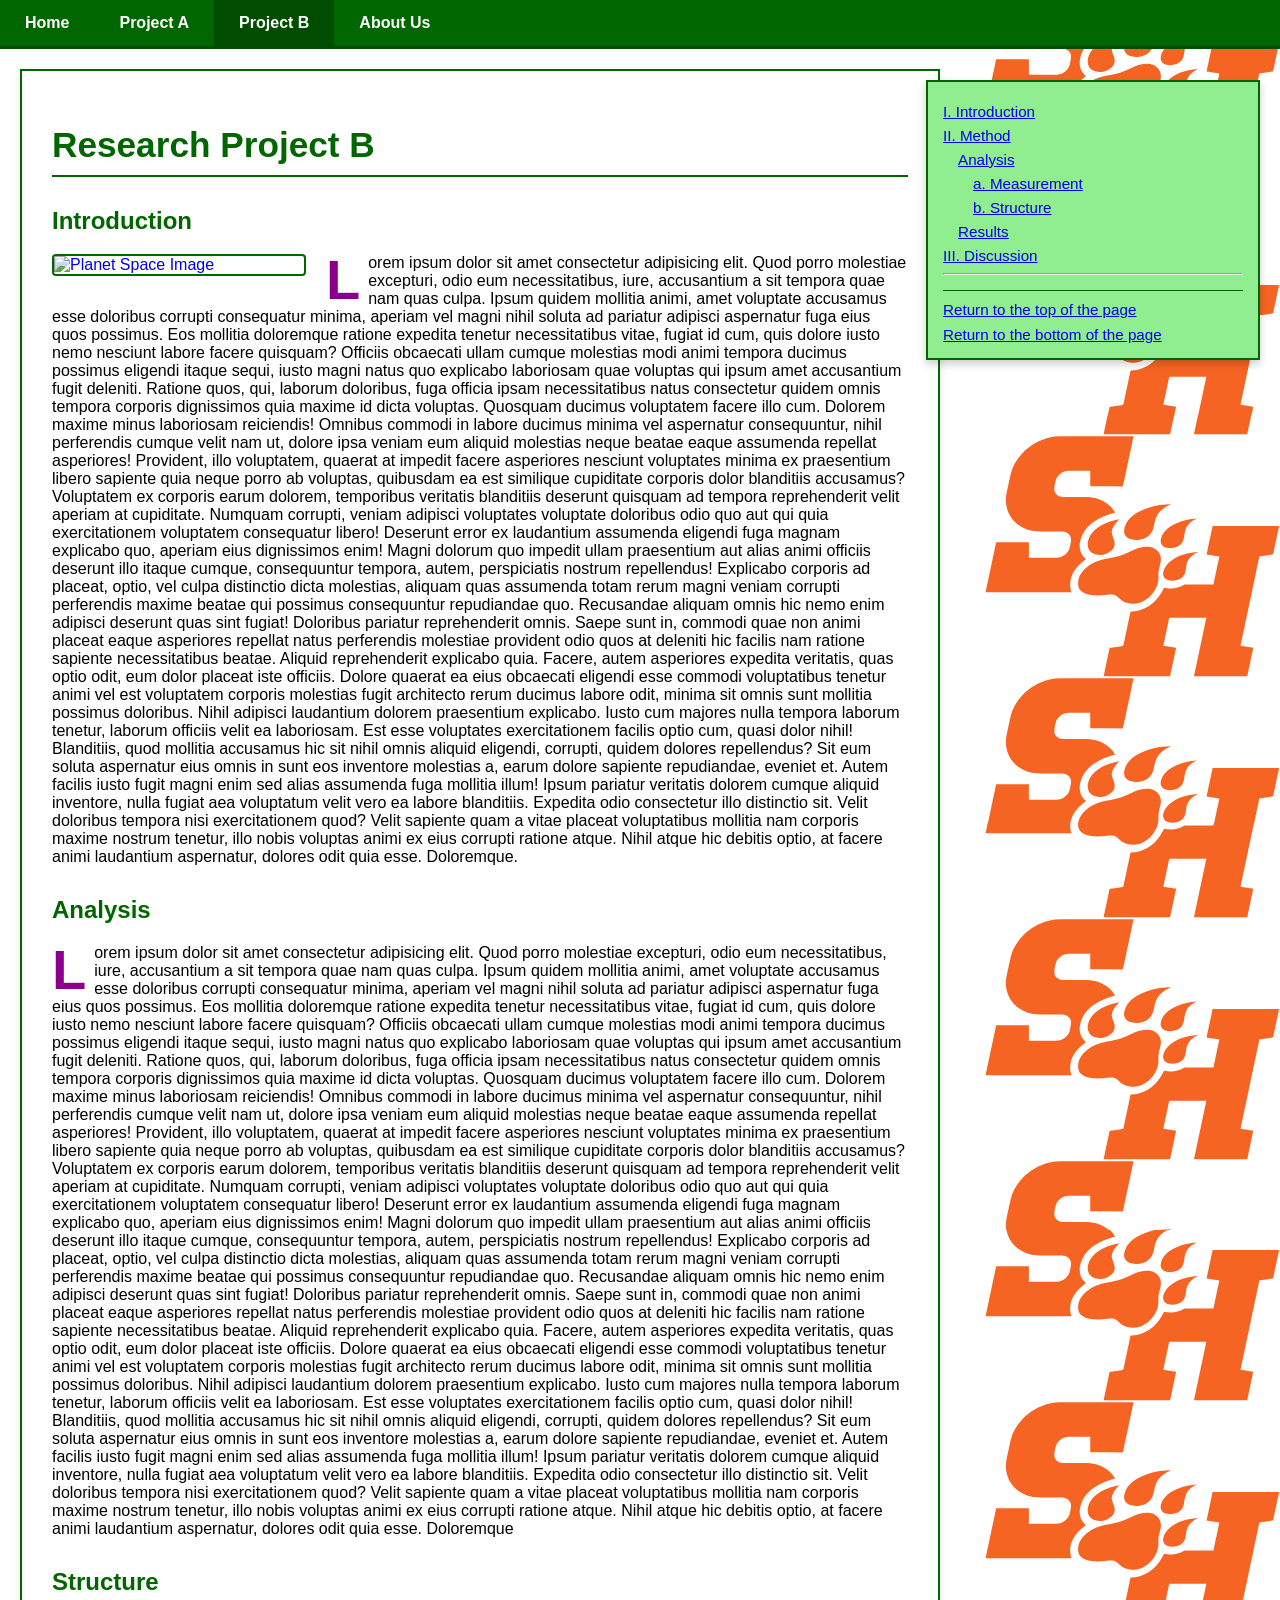
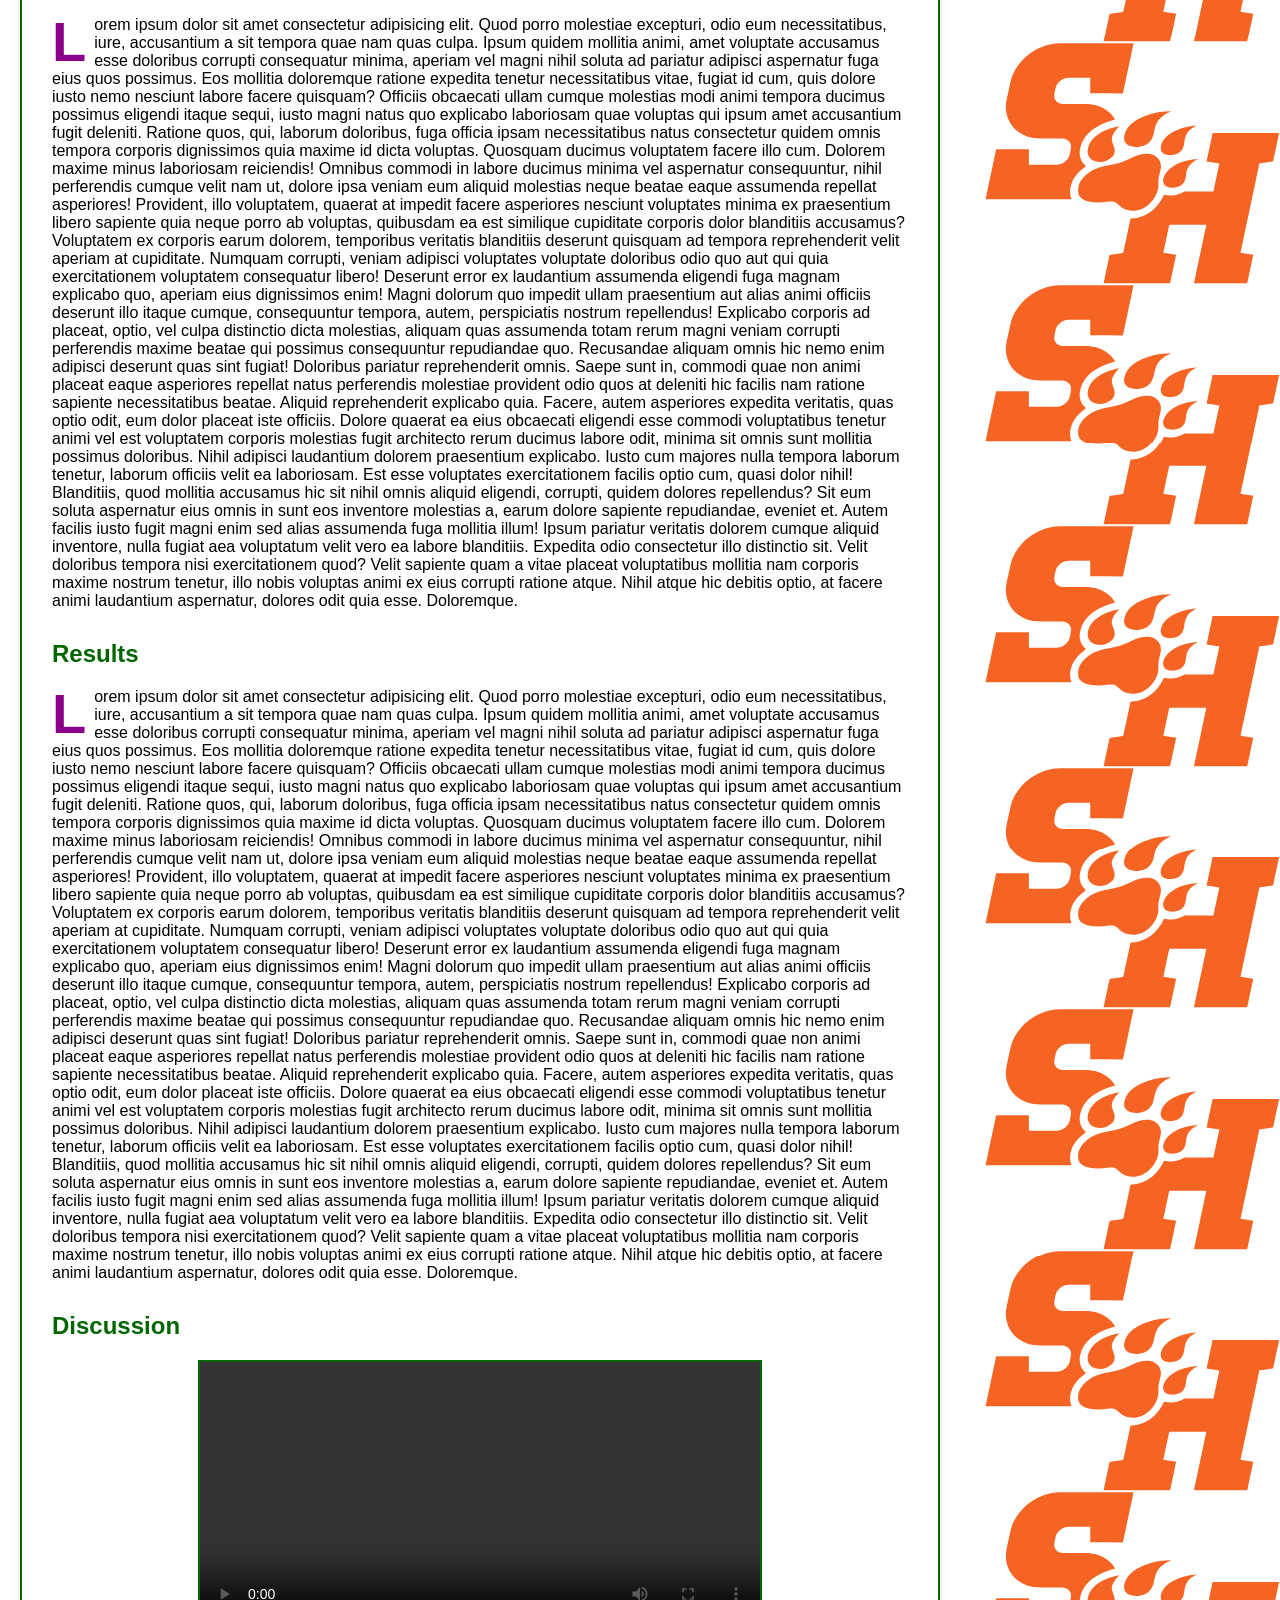
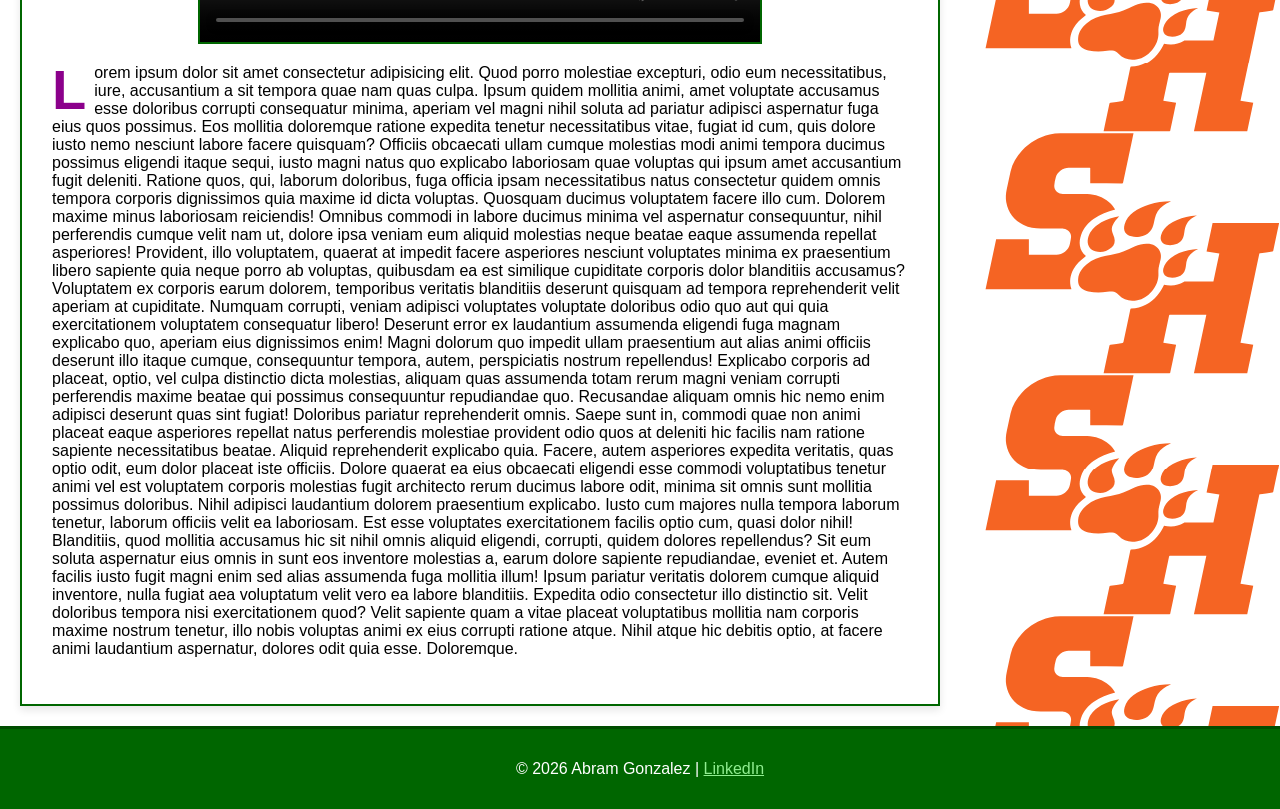
==== exam.html @ c3108329 "dw" ====
<!DOCTYPE html>
<html lang="en">
<head>
    <meta charset="UTF-8">
    <meta name="viewport" content="width=device-width, initial-scale=1.0">
    <meta name="description" content="MGIS 3320 Coding Exam - Research Project B webpage showcasing advanced HTML and CSS layout techniques.">
    <meta name="keywords" content="MGIS3320, Coding Exam, HTML, CSS, Research Project B">
    <title>Research Project B - Exam</title>
    <link rel="stylesheet" href="styles/exam.css">
</head>
<body id="top">
    <nav>
        <ul>
            <li><a href="index.html">Home</a></li>
            <li><a href="project.html">Project A</a></li>
            <li><a href="exam.html" class="active">Project B</a></li>
            <li><a href="#">About Us</a></li>
        </ul>
    </nav>
    <aside class="sidebar">
        <ul>
            <li><a href="#intro">I. Introduction</a></li>
            <li><a href="#method">II. Method</a>
                <ul>
                    <li><a href="#analysis">Analysis</a>
                        <ul>
                            <li><a href="#measurement">a. Measurement</a></li>
                            <li><a href="#structure">b. Structure</a></li>
                        </ul>
                    </li>
                    <li><a href="#results">Results</a></li>
                </ul>
            </li>
            <li><a href="#discussion">III. Discussion</a></li>
        </ul>
        <hr>
        <div class="sidebar-nav-links">
            <a href="#top">Return to the top of the page</a>
            <a href="#bottom">Return to the bottom of the page</a>
        </div>
    </aside>
    <main>
        <h1>Research Project B</h1>
        <section id="intro">
            <h2>Introduction</h2>
            <p>
                <a href="https://www.nasa.gov" target="_blank">
                    <img src="https://images.unsplash.com/photo-1506703719100-a0f3a48c0f86?w=300" alt="Planet Space Image" class="wrap-image">
                </a>
                <span class="drop-cap">L</span>orem ipsum dolor sit amet consectetur adipisicing elit. Quod porro molestiae excepturi, odio eum necessitatibus, iure, accusantium a sit tempora quae nam quas culpa. Ipsum quidem mollitia animi, amet voluptate accusamus esse doloribus corrupti consequatur minima, aperiam vel magni nihil soluta ad pariatur adipisci aspernatur fuga eius quos possimus. Eos mollitia doloremque ratione expedita tenetur necessitatibus vitae, fugiat id cum, quis dolore iusto nemo nesciunt labore facere quisquam? Officiis obcaecati ullam cumque molestias modi animi tempora ducimus possimus eligendi itaque sequi, iusto magni natus quo explicabo laboriosam quae voluptas qui ipsum amet accusantium fugit deleniti. Ratione quos, qui, laborum doloribus, fuga officia ipsam necessitatibus natus consectetur quidem omnis tempora corporis dignissimos quia maxime id dicta voluptas. Quosquam ducimus voluptatem facere illo cum. Dolorem maxime minus laboriosam reiciendis! Omnibus commodi in labore ducimus minima vel aspernatur consequuntur, nihil perferendis cumque velit nam ut, dolore ipsa veniam eum aliquid molestias neque beatae eaque assumenda repellat asperiores! Provident, illo voluptatem, quaerat at impedit facere asperiores nesciunt voluptates minima ex praesentium libero sapiente quia neque porro ab voluptas, quibusdam ea est similique cupiditate corporis dolor blanditiis accusamus? Voluptatem ex corporis earum dolorem, temporibus veritatis blanditiis deserunt quisquam ad tempora reprehenderit velit aperiam at cupiditate. Numquam corrupti, veniam adipisci voluptates voluptate doloribus odio quo aut qui quia exercitationem voluptatem consequatur libero! Deserunt error ex laudantium assumenda eligendi fuga magnam explicabo quo, aperiam eius dignissimos enim! Magni dolorum quo impedit ullam praesentium aut alias animi officiis deserunt illo itaque cumque, consequuntur tempora, autem, perspiciatis nostrum repellendus! Explicabo corporis ad placeat, optio, vel culpa distinctio dicta molestias, aliquam quas assumenda totam rerum magni veniam corrupti perferendis maxime beatae qui possimus consequuntur repudiandae quo. Recusandae aliquam omnis hic nemo enim adipisci deserunt quas sint fugiat! Doloribus pariatur reprehenderit omnis. Saepe sunt in, commodi quae non animi placeat eaque asperiores repellat natus perferendis molestiae provident odio quos at deleniti hic facilis nam ratione sapiente necessitatibus beatae. Aliquid reprehenderit explicabo quia. Facere, autem asperiores expedita veritatis, quas optio odit, eum dolor placeat iste officiis. Dolore quaerat ea eius obcaecati eligendi esse commodi voluptatibus tenetur animi vel est voluptatem corporis molestias fugit architecto rerum ducimus labore odit, minima sit omnis sunt mollitia possimus doloribus. Nihil adipisci laudantium dolorem praesentium explicabo. Iusto cum majores nulla tempora laborum tenetur, laborum officiis velit ea laboriosam. Est esse voluptates exercitationem facilis optio cum, quasi dolor nihil! Blanditiis, quod mollitia accusamus hic sit nihil omnis aliquid eligendi, corrupti, quidem dolores repellendus? Sit eum soluta aspernatur eius omnis in sunt eos inventore molestias a, earum dolore sapiente repudiandae, eveniet et. Autem facilis iusto fugit magni enim sed alias assumenda fuga mollitia illum! Ipsum pariatur veritatis dolorem cumque aliquid inventore, nulla fugiat aea voluptatum velit vero ea labore blanditiis. Expedita odio consectetur illo distinctio sit. Velit doloribus tempora nisi exercitationem quod? Velit sapiente quam a vitae placeat voluptatibus mollitia nam corporis maxime nostrum tenetur, illo nobis voluptas animi ex eius corrupti ratione atque. Nihil atque hic debitis optio, at facere animi laudantium aspernatur, dolores odit quia esse. Doloremque.
            </p>
        </section> 
       <section id="analysis">
            <h2>Analysis</h2>
            <p> <span class="drop-cap">L</span>orem ipsum dolor sit amet consectetur adipisicing elit. Quod porro molestiae excepturi, odio eum necessitatibus, iure, accusantium a sit tempora quae nam quas culpa. Ipsum quidem mollitia animi, amet voluptate accusamus esse doloribus corrupti consequatur minima, aperiam vel magni nihil soluta ad pariatur adipisci aspernatur fuga eius quos possimus. Eos mollitia doloremque ratione expedita tenetur necessitatibus vitae, fugiat id cum, quis dolore iusto nemo nesciunt labore facere quisquam? Officiis obcaecati ullam cumque molestias modi animi tempora ducimus possimus eligendi itaque sequi, iusto magni natus quo explicabo laboriosam quae voluptas qui ipsum amet accusantium fugit deleniti. Ratione quos, qui, laborum doloribus, fuga officia ipsam necessitatibus natus consectetur quidem omnis tempora corporis dignissimos quia maxime id dicta voluptas. Quosquam ducimus voluptatem facere illo cum. Dolorem maxime minus laboriosam reiciendis! Omnibus commodi in labore ducimus minima vel aspernatur consequuntur, nihil perferendis cumque velit nam ut, dolore ipsa veniam eum aliquid molestias neque beatae eaque assumenda repellat asperiores! Provident, illo voluptatem, quaerat at impedit facere asperiores nesciunt voluptates minima ex praesentium libero sapiente quia neque porro ab voluptas, quibusdam ea est similique cupiditate corporis dolor blanditiis accusamus? Voluptatem ex corporis earum dolorem, temporibus veritatis blanditiis deserunt quisquam ad tempora reprehenderit velit aperiam at cupiditate. Numquam corrupti, veniam adipisci voluptates voluptate doloribus odio quo aut qui quia exercitationem voluptatem consequatur libero! Deserunt error ex laudantium assumenda eligendi fuga magnam explicabo quo, aperiam eius dignissimos enim! Magni dolorum quo impedit ullam praesentium aut alias animi officiis deserunt illo itaque cumque, consequuntur tempora, autem, perspiciatis nostrum repellendus! Explicabo corporis ad placeat, optio, vel culpa distinctio dicta molestias, aliquam quas assumenda totam rerum magni veniam corrupti perferendis maxime beatae qui possimus consequuntur repudiandae quo. Recusandae aliquam omnis hic nemo enim adipisci deserunt quas sint fugiat! Doloribus pariatur reprehenderit omnis. Saepe sunt in, commodi quae non animi placeat eaque asperiores repellat natus perferendis molestiae provident odio quos at deleniti hic facilis nam ratione sapiente necessitatibus beatae. Aliquid reprehenderit explicabo quia. Facere, autem asperiores expedita veritatis, quas optio odit, eum dolor placeat iste officiis. Dolore quaerat ea eius obcaecati eligendi esse commodi voluptatibus tenetur animi vel est voluptatem corporis molestias fugit architecto rerum ducimus labore odit, minima sit omnis sunt mollitia possimus doloribus. Nihil adipisci laudantium dolorem praesentium explicabo. Iusto cum majores nulla tempora laborum tenetur, laborum officiis velit ea laboriosam. Est esse voluptates exercitationem facilis optio cum, quasi dolor nihil! Blanditiis, quod mollitia accusamus hic sit nihil omnis aliquid eligendi, corrupti, quidem dolores repellendus? Sit eum soluta aspernatur eius omnis in sunt eos inventore molestias a, earum dolore sapiente repudiandae, eveniet et. Autem facilis iusto fugit magni enim sed alias assumenda fuga mollitia illum! Ipsum pariatur veritatis dolorem cumque aliquid inventore, nulla fugiat aea voluptatum velit vero ea labore blanditiis. Expedita odio consectetur illo distinctio sit. Velit doloribus tempora nisi exercitationem quod? Velit sapiente quam a vitae placeat voluptatibus mollitia nam corporis maxime nostrum tenetur, illo nobis voluptas animi ex eius corrupti ratione atque. Nihil atque hic debitis optio, at facere animi laudantium aspernatur, dolores odit quia esse. Doloremque
                 </p>
        </section>

        <section id="structural">
            <h2>Structure</h2>
            <p><span class="drop-cap">L</span>orem ipsum dolor sit amet consectetur adipisicing elit. Quod porro molestiae excepturi, odio eum necessitatibus, iure, accusantium a sit tempora quae nam quas culpa. Ipsum quidem mollitia animi, amet voluptate accusamus esse doloribus corrupti consequatur minima, aperiam vel magni nihil soluta ad pariatur adipisci aspernatur fuga eius quos possimus. Eos mollitia doloremque ratione expedita tenetur necessitatibus vitae, fugiat id cum, quis dolore iusto nemo nesciunt labore facere quisquam? Officiis obcaecati ullam cumque molestias modi animi tempora ducimus possimus eligendi itaque sequi, iusto magni natus quo explicabo laboriosam quae voluptas qui ipsum amet accusantium fugit deleniti. Ratione quos, qui, laborum doloribus, fuga officia ipsam necessitatibus natus consectetur quidem omnis tempora corporis dignissimos quia maxime id dicta voluptas. Quosquam ducimus voluptatem facere illo cum. Dolorem maxime minus laboriosam reiciendis! Omnibus commodi in labore ducimus minima vel aspernatur consequuntur, nihil perferendis cumque velit nam ut, dolore ipsa veniam eum aliquid molestias neque beatae eaque assumenda repellat asperiores! Provident, illo voluptatem, quaerat at impedit facere asperiores nesciunt voluptates minima ex praesentium libero sapiente quia neque porro ab voluptas, quibusdam ea est similique cupiditate corporis dolor blanditiis accusamus? Voluptatem ex corporis earum dolorem, temporibus veritatis blanditiis deserunt quisquam ad tempora reprehenderit velit aperiam at cupiditate. Numquam corrupti, veniam adipisci voluptates voluptate doloribus odio quo aut qui quia exercitationem voluptatem consequatur libero! Deserunt error ex laudantium assumenda eligendi fuga magnam explicabo quo, aperiam eius dignissimos enim! Magni dolorum quo impedit ullam praesentium aut alias animi officiis deserunt illo itaque cumque, consequuntur tempora, autem, perspiciatis nostrum repellendus! Explicabo corporis ad placeat, optio, vel culpa distinctio dicta molestias, aliquam quas assumenda totam rerum magni veniam corrupti perferendis maxime beatae qui possimus consequuntur repudiandae quo. Recusandae aliquam omnis hic nemo enim adipisci deserunt quas sint fugiat! Doloribus pariatur reprehenderit omnis. Saepe sunt in, commodi quae non animi placeat eaque asperiores repellat natus perferendis molestiae provident odio quos at deleniti hic facilis nam ratione sapiente necessitatibus beatae. Aliquid reprehenderit explicabo quia. Facere, autem asperiores expedita veritatis, quas optio odit, eum dolor placeat iste officiis. Dolore quaerat ea eius obcaecati eligendi esse commodi voluptatibus tenetur animi vel est voluptatem corporis molestias fugit architecto rerum ducimus labore odit, minima sit omnis sunt mollitia possimus doloribus. Nihil adipisci laudantium dolorem praesentium explicabo. Iusto cum majores nulla tempora laborum tenetur, laborum officiis velit ea laboriosam. Est esse voluptates exercitationem facilis optio cum, quasi dolor nihil! Blanditiis, quod mollitia accusamus hic sit nihil omnis aliquid eligendi, corrupti, quidem dolores repellendus? Sit eum soluta aspernatur eius omnis in sunt eos inventore molestias a, earum dolore sapiente repudiandae, eveniet et. Autem facilis iusto fugit magni enim sed alias assumenda fuga mollitia illum! Ipsum pariatur veritatis dolorem cumque aliquid inventore, nulla fugiat aea voluptatum velit vero ea labore blanditiis. Expedita odio consectetur illo distinctio sit. Velit doloribus tempora nisi exercitationem quod? Velit sapiente quam a vitae placeat voluptatibus mollitia nam corporis maxime nostrum tenetur, illo nobis voluptas animi ex eius corrupti ratione atque. Nihil atque hic debitis optio, at facere animi laudantium aspernatur, dolores odit quia esse. Doloremque.
            </p>
        </section>

        <section id="results">
            <h2>Results</h2>
            <p>
            <span class="drop-cap">L</span>orem ipsum dolor sit amet consectetur adipisicing elit. Quod porro molestiae excepturi, odio eum necessitatibus, iure, accusantium a sit tempora quae nam quas culpa. Ipsum quidem mollitia animi, amet voluptate accusamus esse doloribus corrupti consequatur minima, aperiam vel magni nihil soluta ad pariatur adipisci aspernatur fuga eius quos possimus. Eos mollitia doloremque ratione expedita tenetur necessitatibus vitae, fugiat id cum, quis dolore iusto nemo nesciunt labore facere quisquam? Officiis obcaecati ullam cumque molestias modi animi tempora ducimus possimus eligendi itaque sequi, iusto magni natus quo explicabo laboriosam quae voluptas qui ipsum amet accusantium fugit deleniti. Ratione quos, qui, laborum doloribus, fuga officia ipsam necessitatibus natus consectetur quidem omnis tempora corporis dignissimos quia maxime id dicta voluptas. Quosquam ducimus voluptatem facere illo cum. Dolorem maxime minus laboriosam reiciendis! Omnibus commodi in labore ducimus minima vel aspernatur consequuntur, nihil perferendis cumque velit nam ut, dolore ipsa veniam eum aliquid molestias neque beatae eaque assumenda repellat asperiores! Provident, illo voluptatem, quaerat at impedit facere asperiores nesciunt voluptates minima ex praesentium libero sapiente quia neque porro ab voluptas, quibusdam ea est similique cupiditate corporis dolor blanditiis accusamus? Voluptatem ex corporis earum dolorem, temporibus veritatis blanditiis deserunt quisquam ad tempora reprehenderit velit aperiam at cupiditate. Numquam corrupti, veniam adipisci voluptates voluptate doloribus odio quo aut qui quia exercitationem voluptatem consequatur libero! Deserunt error ex laudantium assumenda eligendi fuga magnam explicabo quo, aperiam eius dignissimos enim! Magni dolorum quo impedit ullam praesentium aut alias animi officiis deserunt illo itaque cumque, consequuntur tempora, autem, perspiciatis nostrum repellendus! Explicabo corporis ad placeat, optio, vel culpa distinctio dicta molestias, aliquam quas assumenda totam rerum magni veniam corrupti perferendis maxime beatae qui possimus consequuntur repudiandae quo. Recusandae aliquam omnis hic nemo enim adipisci deserunt quas sint fugiat! Doloribus pariatur reprehenderit omnis. Saepe sunt in, commodi quae non animi placeat eaque asperiores repellat natus perferendis molestiae provident odio quos at deleniti hic facilis nam ratione sapiente necessitatibus beatae. Aliquid reprehenderit explicabo quia. Facere, autem asperiores expedita veritatis, quas optio odit, eum dolor placeat iste officiis. Dolore quaerat ea eius obcaecati eligendi esse commodi voluptatibus tenetur animi vel est voluptatem corporis molestias fugit architecto rerum ducimus labore odit, minima sit omnis sunt mollitia possimus doloribus. Nihil adipisci laudantium dolorem praesentium explicabo. Iusto cum majores nulla tempora laborum tenetur, laborum officiis velit ea laboriosam. Est esse voluptates exercitationem facilis optio cum, quasi dolor nihil! Blanditiis, quod mollitia accusamus hic sit nihil omnis aliquid eligendi, corrupti, quidem dolores repellendus? Sit eum soluta aspernatur eius omnis in sunt eos inventore molestias a, earum dolore sapiente repudiandae, eveniet et. Autem facilis iusto fugit magni enim sed alias assumenda fuga mollitia illum! Ipsum pariatur veritatis dolorem cumque aliquid inventore, nulla fugiat aea voluptatum velit vero ea labore blanditiis. Expedita odio consectetur illo distinctio sit. Velit doloribus tempora nisi exercitationem quod? Velit sapiente quam a vitae placeat voluptatibus mollitia nam corporis maxime nostrum tenetur, illo nobis voluptas animi ex eius corrupti ratione atque. Nihil atque hic debitis optio, at facere animi laudantium aspernatur, dolores odit quia esse. Doloremque.
            </p>

        </section>
        <section id="discussion">
            <h2>Discussion</h2>
            <div class="video-container">
                <video controls width="560">
                    <source src="https://www.w3schools.com/html/mov_bbb.mp4" type="video/mp4">
                    Your browser does not support the video tag.
                </video>
            </div>
            <p>
            <span class="drop-cap">L</span>orem ipsum dolor sit amet consectetur adipisicing elit. Quod porro molestiae excepturi, odio eum necessitatibus, iure, accusantium a sit tempora quae nam quas culpa. Ipsum quidem mollitia animi, amet voluptate accusamus esse doloribus corrupti consequatur minima, aperiam vel magni nihil soluta ad pariatur adipisci aspernatur fuga eius quos possimus. Eos mollitia doloremque ratione expedita tenetur necessitatibus vitae, fugiat id cum, quis dolore iusto nemo nesciunt labore facere quisquam? Officiis obcaecati ullam cumque molestias modi animi tempora ducimus possimus eligendi itaque sequi, iusto magni natus quo explicabo laboriosam quae voluptas qui ipsum amet accusantium fugit deleniti. Ratione quos, qui, laborum doloribus, fuga officia ipsam necessitatibus natus consectetur quidem omnis tempora corporis dignissimos quia maxime id dicta voluptas. Quosquam ducimus voluptatem facere illo cum. Dolorem maxime minus laboriosam reiciendis! Omnibus commodi in labore ducimus minima vel aspernatur consequuntur, nihil perferendis cumque velit nam ut, dolore ipsa veniam eum aliquid molestias neque beatae eaque assumenda repellat asperiores! Provident, illo voluptatem, quaerat at impedit facere asperiores nesciunt voluptates minima ex praesentium libero sapiente quia neque porro ab voluptas, quibusdam ea est similique cupiditate corporis dolor blanditiis accusamus? Voluptatem ex corporis earum dolorem, temporibus veritatis blanditiis deserunt quisquam ad tempora reprehenderit velit aperiam at cupiditate. Numquam corrupti, veniam adipisci voluptates voluptate doloribus odio quo aut qui quia exercitationem voluptatem consequatur libero! Deserunt error ex laudantium assumenda eligendi fuga magnam explicabo quo, aperiam eius dignissimos enim! Magni dolorum quo impedit ullam praesentium aut alias animi officiis deserunt illo itaque cumque, consequuntur tempora, autem, perspiciatis nostrum repellendus! Explicabo corporis ad placeat, optio, vel culpa distinctio dicta molestias, aliquam quas assumenda totam rerum magni veniam corrupti perferendis maxime beatae qui possimus consequuntur repudiandae quo. Recusandae aliquam omnis hic nemo enim adipisci deserunt quas sint fugiat! Doloribus pariatur reprehenderit omnis. Saepe sunt in, commodi quae non animi placeat eaque asperiores repellat natus perferendis molestiae provident odio quos at deleniti hic facilis nam ratione sapiente necessitatibus beatae. Aliquid reprehenderit explicabo quia. Facere, autem asperiores expedita veritatis, quas optio odit, eum dolor placeat iste officiis. Dolore quaerat ea eius obcaecati eligendi esse commodi voluptatibus tenetur animi vel est voluptatem corporis molestias fugit architecto rerum ducimus labore odit, minima sit omnis sunt mollitia possimus doloribus. Nihil adipisci laudantium dolorem praesentium explicabo. Iusto cum majores nulla tempora laborum tenetur, laborum officiis velit ea laboriosam. Est esse voluptates exercitationem facilis optio cum, quasi dolor nihil! Blanditiis, quod mollitia accusamus hic sit nihil omnis aliquid eligendi, corrupti, quidem dolores repellendus? Sit eum soluta aspernatur eius omnis in sunt eos inventore molestias a, earum dolore sapiente repudiandae, eveniet et. Autem facilis iusto fugit magni enim sed alias assumenda fuga mollitia illum! Ipsum pariatur veritatis dolorem cumque aliquid inventore, nulla fugiat aea voluptatum velit vero ea labore blanditiis. Expedita odio consectetur illo distinctio sit. Velit doloribus tempora nisi exercitationem quod? Velit sapiente quam a vitae placeat voluptatibus mollitia nam corporis maxime nostrum tenetur, illo nobis voluptas animi ex eius corrupti ratione atque. Nihil atque hic debitis optio, at facere animi laudantium aspernatur, dolores odit quia esse. Doloremque.
            </p>
        </section>
    </main>
    <footer id="bottom">
        <p>&copy; 2026 Abram Gonzalez | <a href="https://www.linkedin.com" target="_blank">LinkedIn</a></p>
    </footer>

</body>
</html>
---- styles/exam.css ----
body {
    font-family: Arial, sans-serif;
    margin: 0;
    padding: 0;
    background-color: #f78c1e;
    background-image: linear-gradient(135deg, #f78c1e 25%, #f37022 100%);
    background-attachment: fixed;
    color: #000000;
    background: url("/images/SHSU_athletics_logo.svg") right repeat-y;
}


nav {
    background-color: #006600;
    position: sticky;
    top: 0;
    z-index: 1000;
    border-bottom: 3px solid #004d00;
}

nav ul {
    list-style-type: none;
    margin: 0;
    padding: 0;
    display: flex;
}

nav li {
    margin: 0;
}

nav li a {
    display: block;
    color: white;
    text-align: center;
    padding: 14px 25px;
    text-decoration: none;
    font-weight: bold;
}

nav li a:hover, nav li a.active {
    background-color: #004d00;
}


main {
    margin-right: 340px; 
    margin-left: 20px;
    margin-top: 20px;
    margin-bottom: 20px;
    padding: 30px;
    background-color: #ffffff;
    border: 2px solid #006600;
    box-shadow: 0 4px 8px rgba(0,0,0,0.1);
}

h1, h2 {
    color: #006600;
}

h1 {
    font-size: 2.2em;
    border-bottom: 2px solid #006600;
    padding-bottom: 10px;
}

h2 {
    margin-top: 30px;
}

.drop-cap {
    font-size: 3.5em;
    font-weight: bold;
    color: #8b008b;
    float: left;
    line-height: 0.8;
    margin-right: 8px;
    margin-top: 4px;
}


.wrap-image {
    float: left;
    margin-right: 20px;
    margin-bottom: 10px;
    border: 2px solid #006600;
    border-radius: 4px;
    width: 250px;
    height: auto;
}

.video-container {
    margin-top: 20px;
    text-align: center;
}

.video-container video {
    max-width: 100%;
    border: 2px solid #006600;
}

.sidebar {
    position: fixed;
    top: 80px;
    right: 20px;
    width: 300px;
    background-color: #90ee90;
    border: 2px solid #006600;
    padding: 15px;
    box-shadow: 0 4px 8px rgba(0,0,0,0.2);
    max-height: 80vh;
    overflow-y: auto;
    z-index: 500;
}

.sidebar ul {
    list-style-type: none;
    padding-left: 15px;
    margin: 5px 0;
}

.sidebar > ul {
    padding-left: 0;
}

.sidebar li {
    margin: 6px 0;
}

.sidebar a {
    color: #0000ed;
    text-decoration: underline;
    font-size: 0.95em;
}

.sidebar a:hover {
    color: #000080;
}

.sidebar-nav-links {
    margin-top: 15px;
    padding-top: 10px;
    border-top: 1px solid #006600;
    display: flex;
    flex-direction: column;
    gap: 8px;
}

footer {
    background-color: #006600;
    color: white;
    text-align: center;
    padding: 15px;
    clear: both;
    border-top: 3px solid #004d00;
    margin-top: 20px;
}

footer a {
    color: #90ee90;
    text-decoration: underline;
}

footer a:hover {
    color: #ffffff;
}
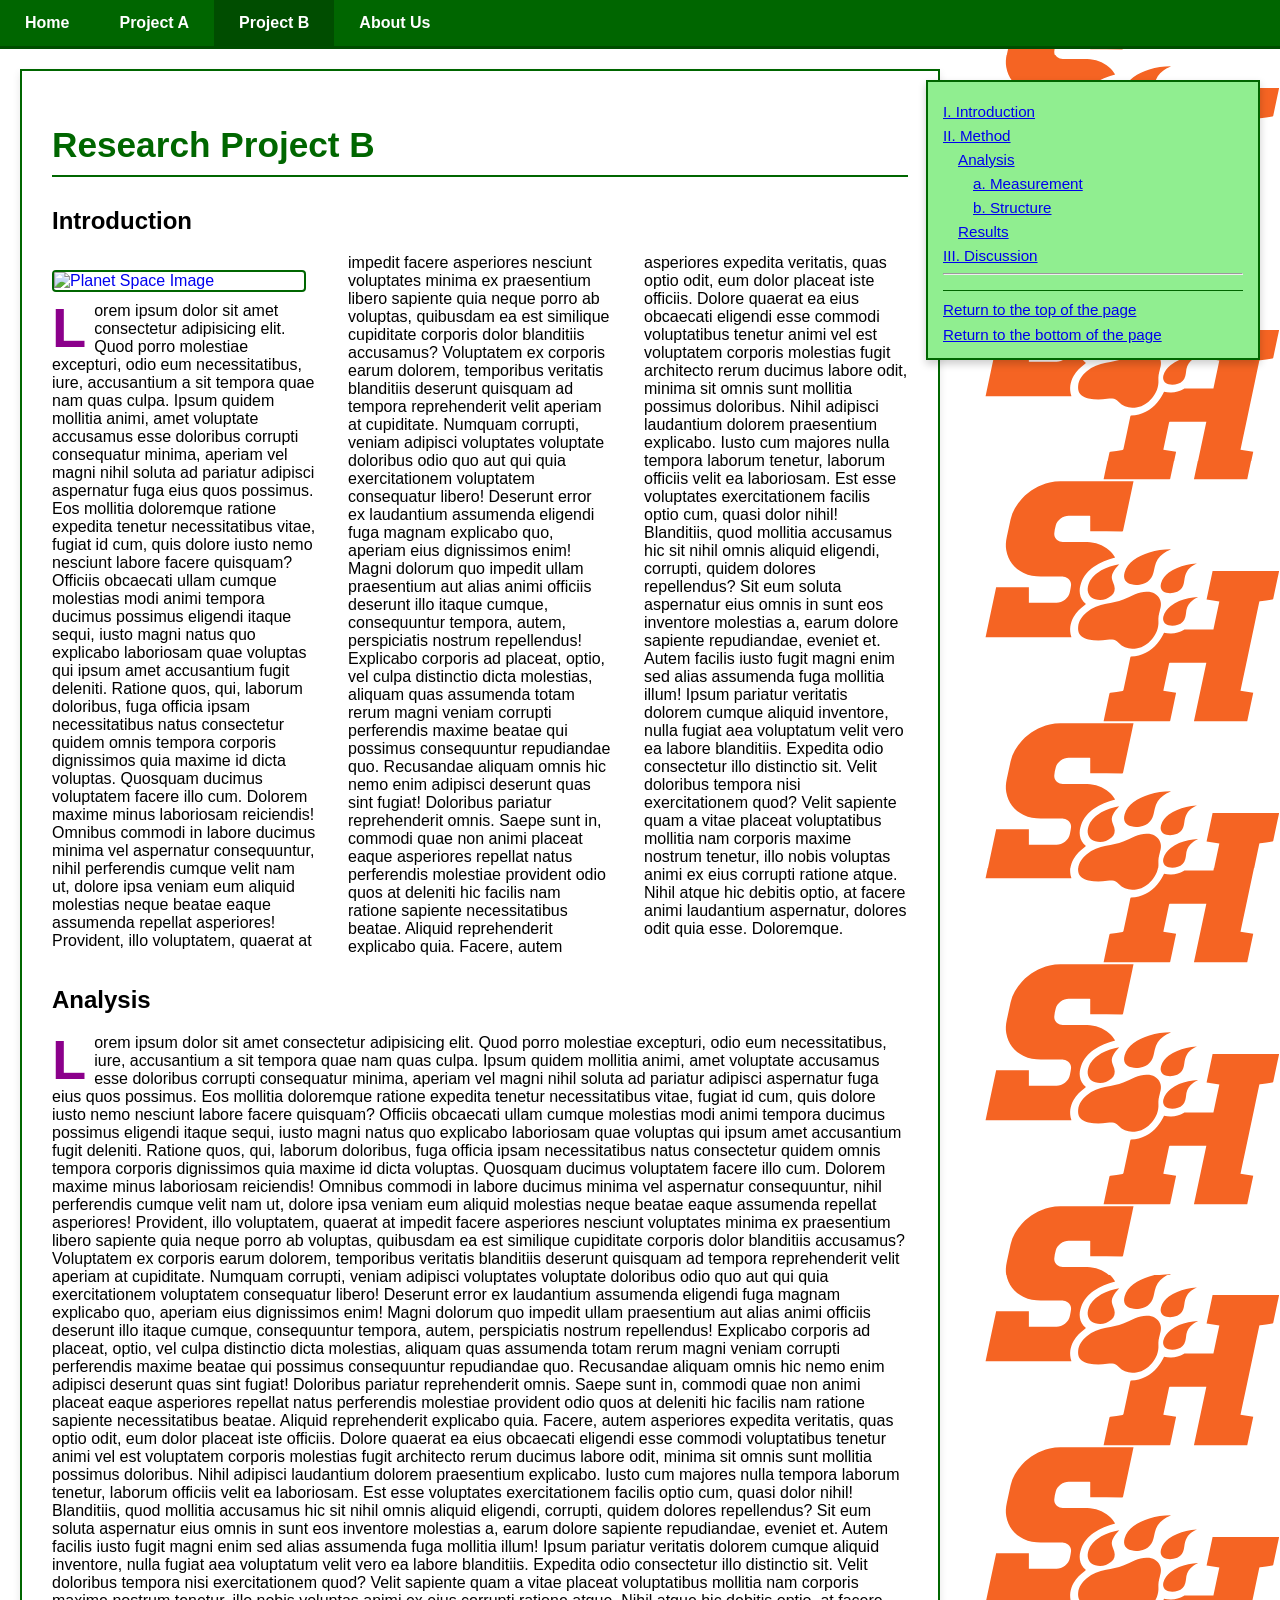
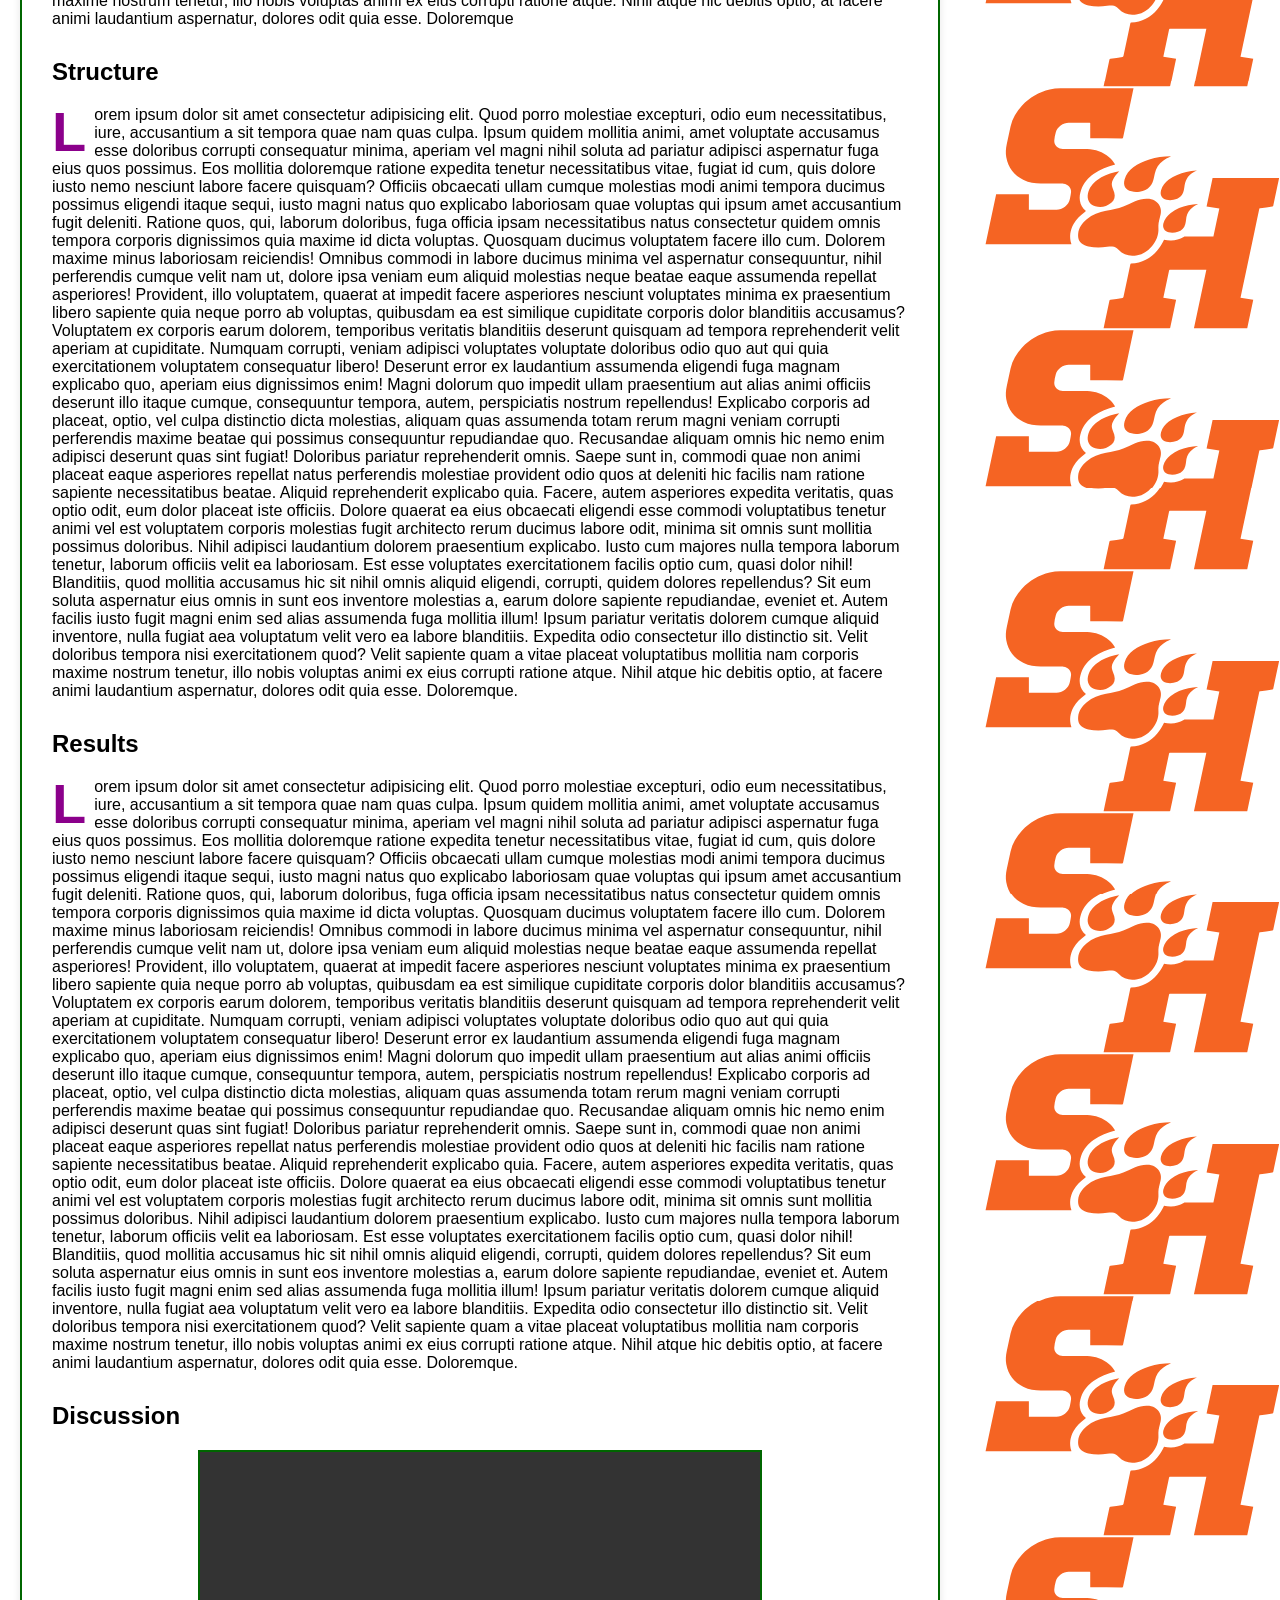
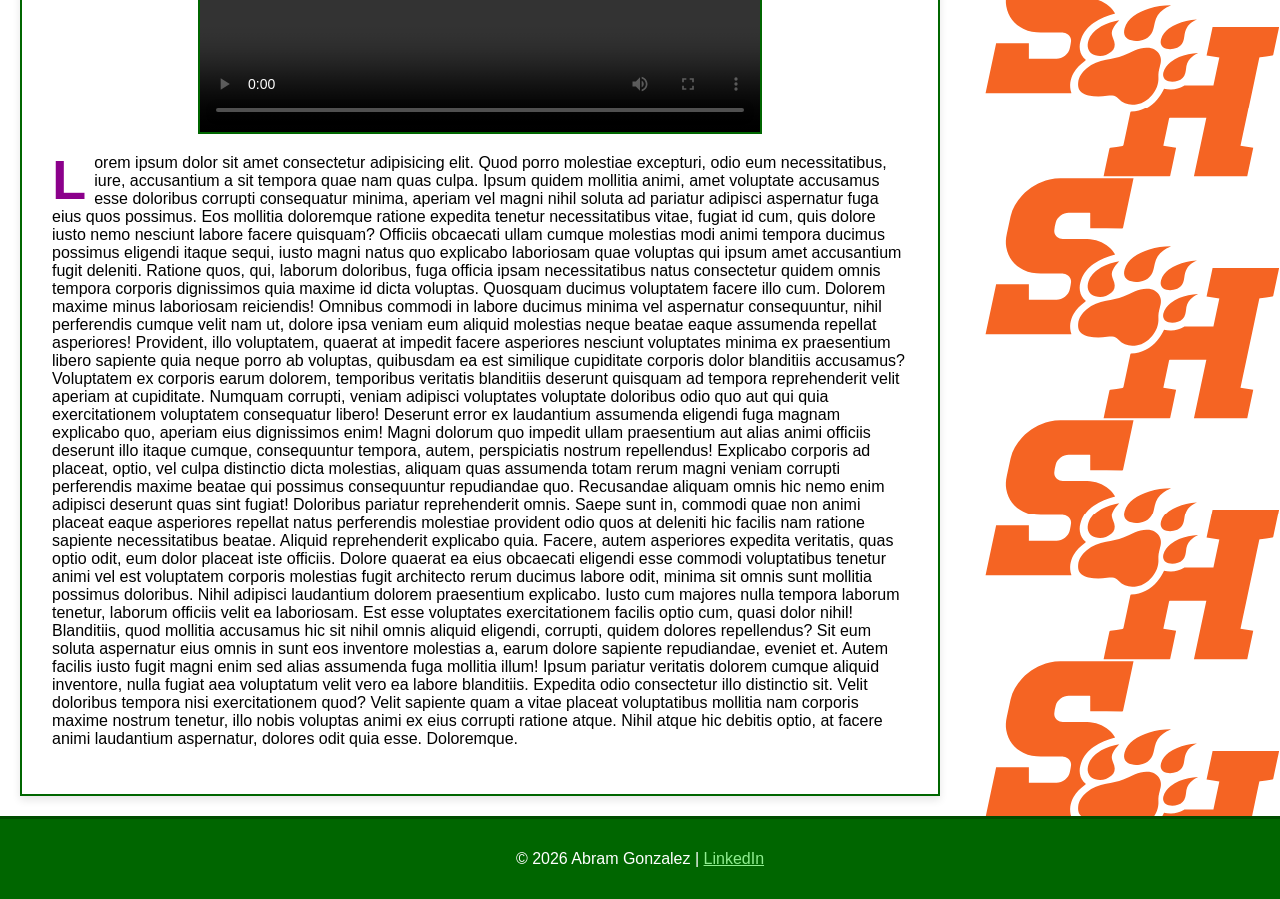
==== commit a94e91f5: "sc" ====
--- a/exam.html
+++ b/exam.html
@@ -43,12 +43,14 @@
         <h1>Research Project B</h1>
         <section id="intro">
             <h2>Introduction</h2>
+           <div class="multi-column">
             <p>
                 <a href="https://www.nasa.gov" target="_blank">
                     <img src="https://images.unsplash.com/photo-1506703719100-a0f3a48c0f86?w=300" alt="Planet Space Image" class="wrap-image">
                 </a>
                 <span class="drop-cap">L</span>orem ipsum dolor sit amet consectetur adipisicing elit. Quod porro molestiae excepturi, odio eum necessitatibus, iure, accusantium a sit tempora quae nam quas culpa. Ipsum quidem mollitia animi, amet voluptate accusamus esse doloribus corrupti consequatur minima, aperiam vel magni nihil soluta ad pariatur adipisci aspernatur fuga eius quos possimus. Eos mollitia doloremque ratione expedita tenetur necessitatibus vitae, fugiat id cum, quis dolore iusto nemo nesciunt labore facere quisquam? Officiis obcaecati ullam cumque molestias modi animi tempora ducimus possimus eligendi itaque sequi, iusto magni natus quo explicabo laboriosam quae voluptas qui ipsum amet accusantium fugit deleniti. Ratione quos, qui, laborum doloribus, fuga officia ipsam necessitatibus natus consectetur quidem omnis tempora corporis dignissimos quia maxime id dicta voluptas. Quosquam ducimus voluptatem facere illo cum. Dolorem maxime minus laboriosam reiciendis! Omnibus commodi in labore ducimus minima vel aspernatur consequuntur, nihil perferendis cumque velit nam ut, dolore ipsa veniam eum aliquid molestias neque beatae eaque assumenda repellat asperiores! Provident, illo voluptatem, quaerat at impedit facere asperiores nesciunt voluptates minima ex praesentium libero sapiente quia neque porro ab voluptas, quibusdam ea est similique cupiditate corporis dolor blanditiis accusamus? Voluptatem ex corporis earum dolorem, temporibus veritatis blanditiis deserunt quisquam ad tempora reprehenderit velit aperiam at cupiditate. Numquam corrupti, veniam adipisci voluptates voluptate doloribus odio quo aut qui quia exercitationem voluptatem consequatur libero! Deserunt error ex laudantium assumenda eligendi fuga magnam explicabo quo, aperiam eius dignissimos enim! Magni dolorum quo impedit ullam praesentium aut alias animi officiis deserunt illo itaque cumque, consequuntur tempora, autem, perspiciatis nostrum repellendus! Explicabo corporis ad placeat, optio, vel culpa distinctio dicta molestias, aliquam quas assumenda totam rerum magni veniam corrupti perferendis maxime beatae qui possimus consequuntur repudiandae quo. Recusandae aliquam omnis hic nemo enim adipisci deserunt quas sint fugiat! Doloribus pariatur reprehenderit omnis. Saepe sunt in, commodi quae non animi placeat eaque asperiores repellat natus perferendis molestiae provident odio quos at deleniti hic facilis nam ratione sapiente necessitatibus beatae. Aliquid reprehenderit explicabo quia. Facere, autem asperiores expedita veritatis, quas optio odit, eum dolor placeat iste officiis. Dolore quaerat ea eius obcaecati eligendi esse commodi voluptatibus tenetur animi vel est voluptatem corporis molestias fugit architecto rerum ducimus labore odit, minima sit omnis sunt mollitia possimus doloribus. Nihil adipisci laudantium dolorem praesentium explicabo. Iusto cum majores nulla tempora laborum tenetur, laborum officiis velit ea laboriosam. Est esse voluptates exercitationem facilis optio cum, quasi dolor nihil! Blanditiis, quod mollitia accusamus hic sit nihil omnis aliquid eligendi, corrupti, quidem dolores repellendus? Sit eum soluta aspernatur eius omnis in sunt eos inventore molestias a, earum dolore sapiente repudiandae, eveniet et. Autem facilis iusto fugit magni enim sed alias assumenda fuga mollitia illum! Ipsum pariatur veritatis dolorem cumque aliquid inventore, nulla fugiat aea voluptatum velit vero ea labore blanditiis. Expedita odio consectetur illo distinctio sit. Velit doloribus tempora nisi exercitationem quod? Velit sapiente quam a vitae placeat voluptatibus mollitia nam corporis maxime nostrum tenetur, illo nobis voluptas animi ex eius corrupti ratione atque. Nihil atque hic debitis optio, at facere animi laudantium aspernatur, dolores odit quia esse. Doloremque.
             </p>
+            </div>
         </section> 
        <section id="analysis">
             <h2>Analysis</h2>
--- a/styles/exam.css
+++ b/styles/exam.css
@@ -55,7 +55,7 @@
     box-shadow: 0 4px 8px rgba(0,0,0,0.1);
 }
 
-h1, h2 {
+h1 {
     color: #006600;
 }
 
@@ -64,7 +64,12 @@
     border-bottom: 2px solid #006600;
     padding-bottom: 10px;
 }
+.multi-column {
+    columns: 3;
+    column-rule:#004d00;
+    column-gap: 2rem;
 
+}
 h2 {
     margin-top: 30px;
 }
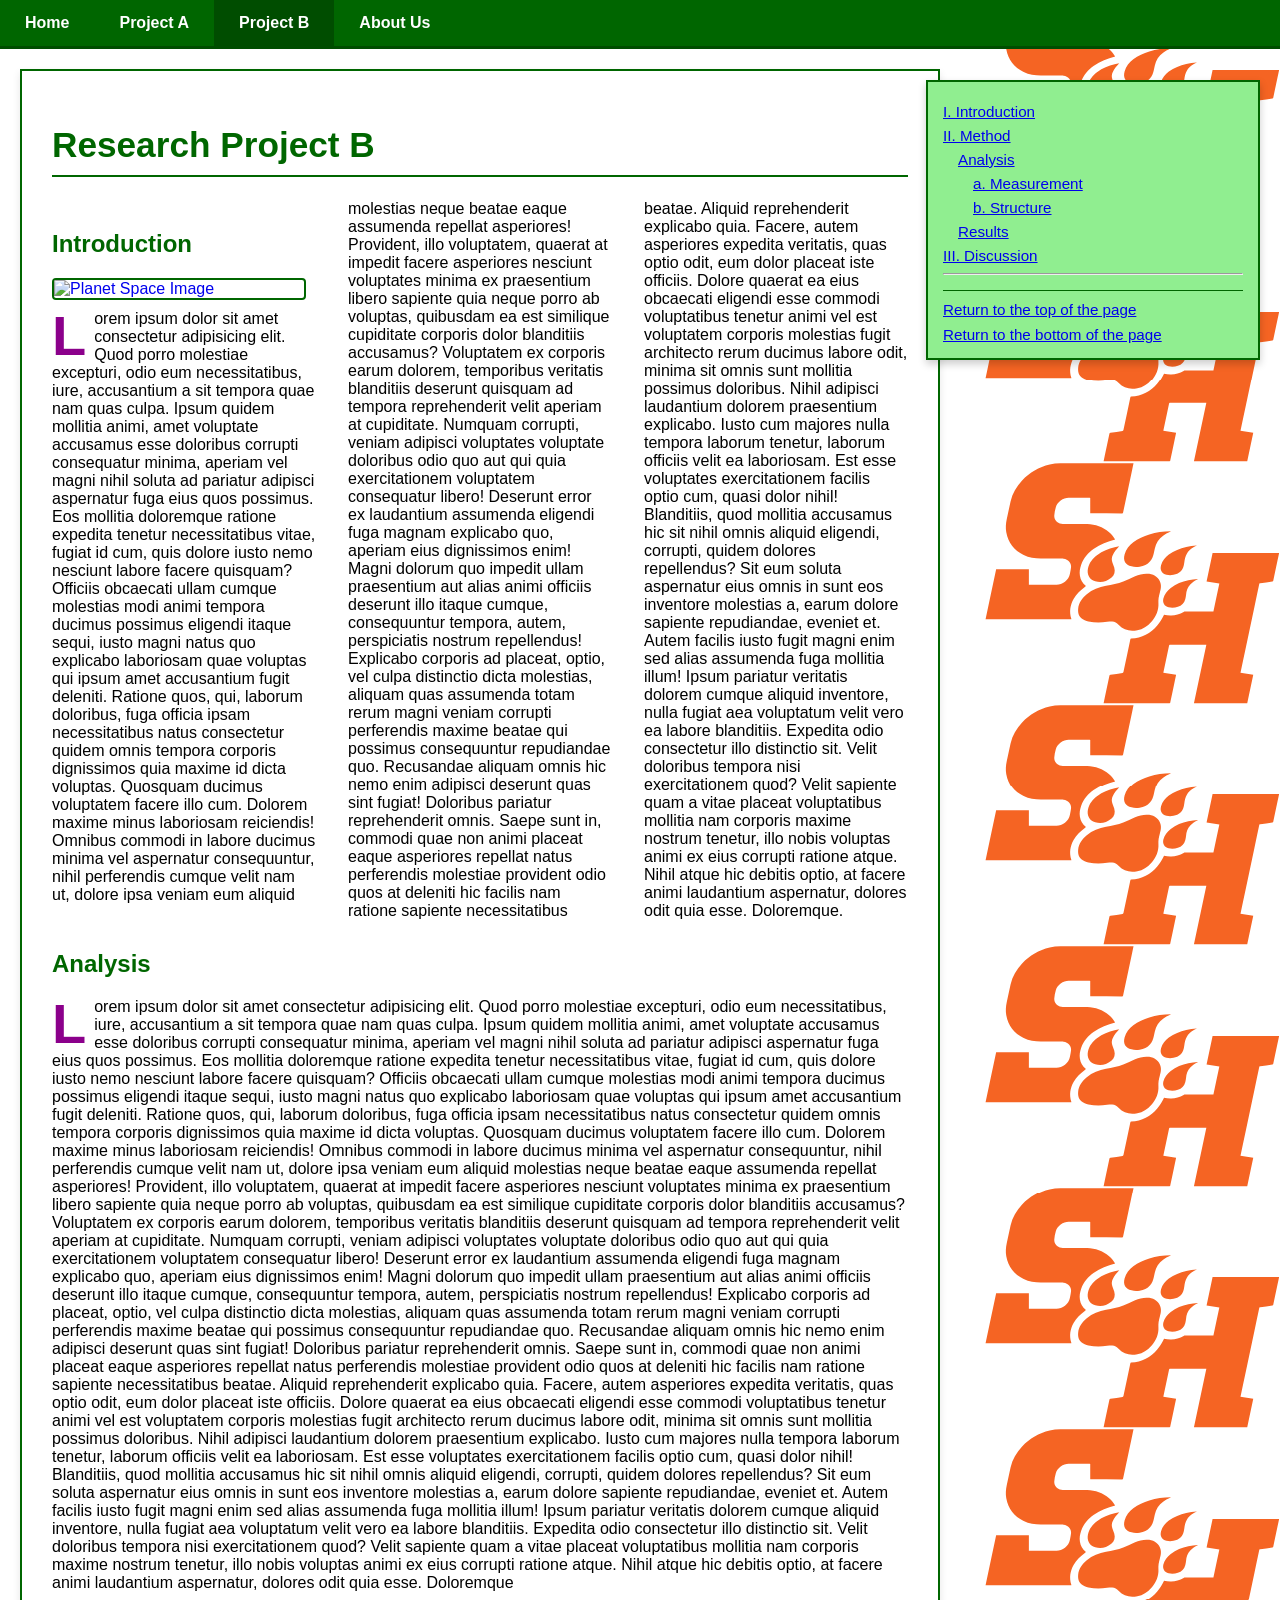
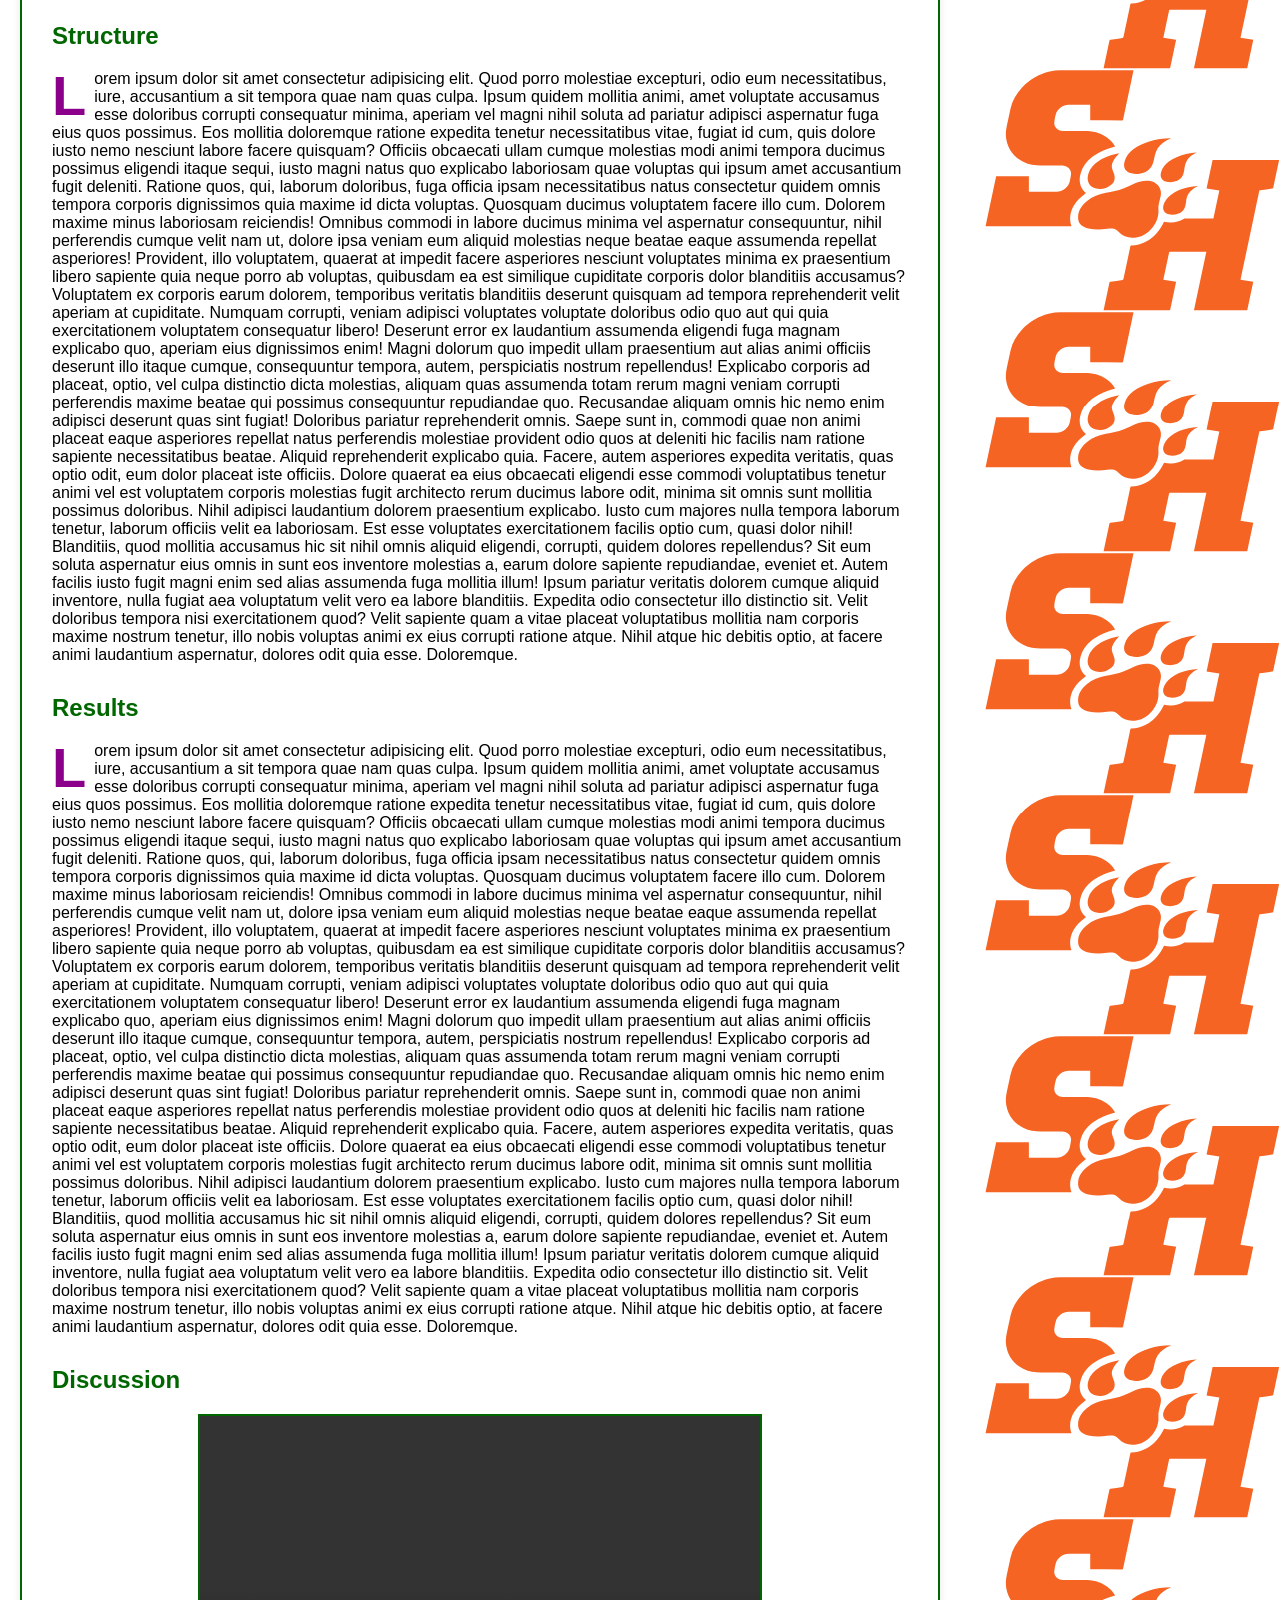
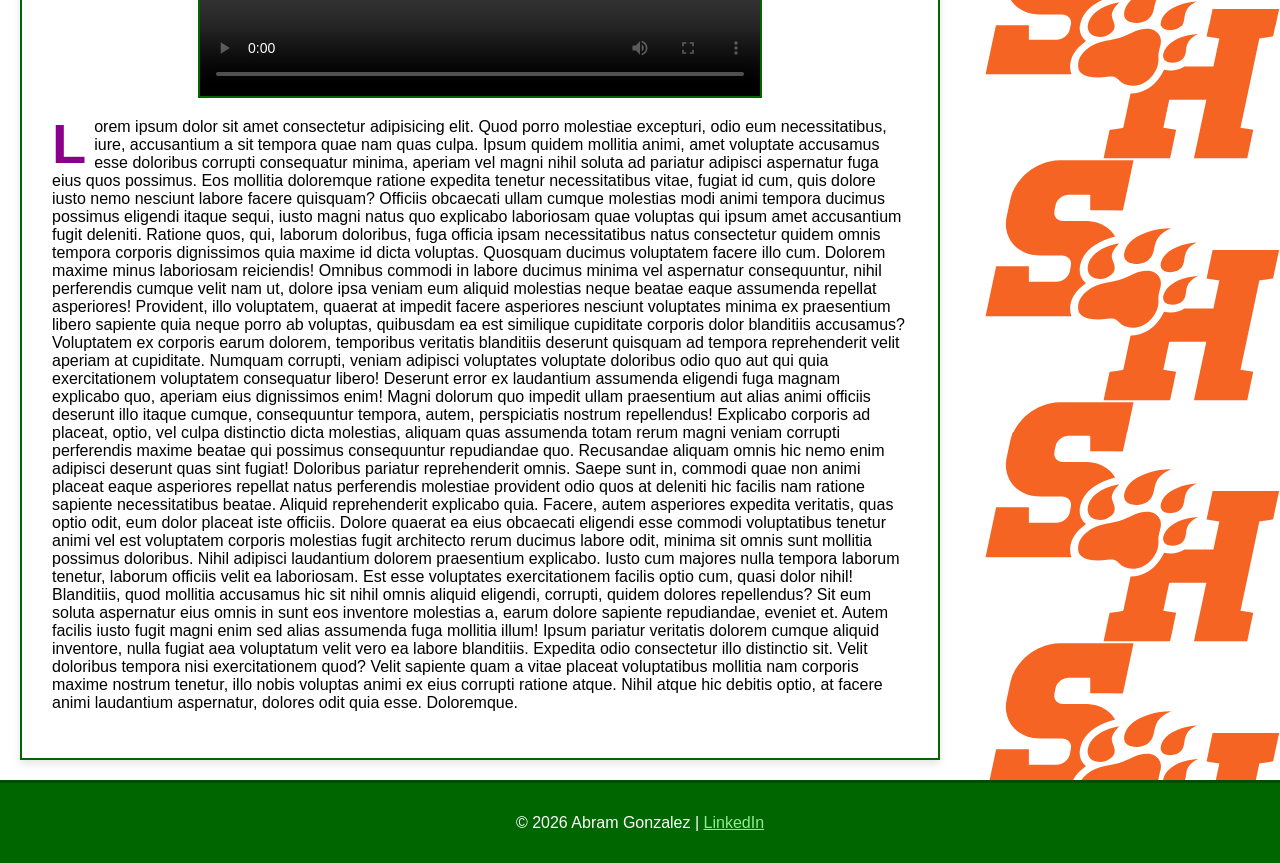
==== commit 755445a7: "wd" ====
--- a/exam.html
+++ b/exam.html
@@ -42,8 +42,8 @@
     <main>
         <h1>Research Project B</h1>
         <section id="intro">
+            <div class="multi-column-wrapper">
             <h2>Introduction</h2>
-           <div class="multi-column">
             <p>
                 <a href="https://www.nasa.gov" target="_blank">
                     <img src="https://images.unsplash.com/photo-1506703719100-a0f3a48c0f86?w=300" alt="Planet Space Image" class="wrap-image">
@@ -83,6 +83,7 @@
             <span class="drop-cap">L</span>orem ipsum dolor sit amet consectetur adipisicing elit. Quod porro molestiae excepturi, odio eum necessitatibus, iure, accusantium a sit tempora quae nam quas culpa. Ipsum quidem mollitia animi, amet voluptate accusamus esse doloribus corrupti consequatur minima, aperiam vel magni nihil soluta ad pariatur adipisci aspernatur fuga eius quos possimus. Eos mollitia doloremque ratione expedita tenetur necessitatibus vitae, fugiat id cum, quis dolore iusto nemo nesciunt labore facere quisquam? Officiis obcaecati ullam cumque molestias modi animi tempora ducimus possimus eligendi itaque sequi, iusto magni natus quo explicabo laboriosam quae voluptas qui ipsum amet accusantium fugit deleniti. Ratione quos, qui, laborum doloribus, fuga officia ipsam necessitatibus natus consectetur quidem omnis tempora corporis dignissimos quia maxime id dicta voluptas. Quosquam ducimus voluptatem facere illo cum. Dolorem maxime minus laboriosam reiciendis! Omnibus commodi in labore ducimus minima vel aspernatur consequuntur, nihil perferendis cumque velit nam ut, dolore ipsa veniam eum aliquid molestias neque beatae eaque assumenda repellat asperiores! Provident, illo voluptatem, quaerat at impedit facere asperiores nesciunt voluptates minima ex praesentium libero sapiente quia neque porro ab voluptas, quibusdam ea est similique cupiditate corporis dolor blanditiis accusamus? Voluptatem ex corporis earum dolorem, temporibus veritatis blanditiis deserunt quisquam ad tempora reprehenderit velit aperiam at cupiditate. Numquam corrupti, veniam adipisci voluptates voluptate doloribus odio quo aut qui quia exercitationem voluptatem consequatur libero! Deserunt error ex laudantium assumenda eligendi fuga magnam explicabo quo, aperiam eius dignissimos enim! Magni dolorum quo impedit ullam praesentium aut alias animi officiis deserunt illo itaque cumque, consequuntur tempora, autem, perspiciatis nostrum repellendus! Explicabo corporis ad placeat, optio, vel culpa distinctio dicta molestias, aliquam quas assumenda totam rerum magni veniam corrupti perferendis maxime beatae qui possimus consequuntur repudiandae quo. Recusandae aliquam omnis hic nemo enim adipisci deserunt quas sint fugiat! Doloribus pariatur reprehenderit omnis. Saepe sunt in, commodi quae non animi placeat eaque asperiores repellat natus perferendis molestiae provident odio quos at deleniti hic facilis nam ratione sapiente necessitatibus beatae. Aliquid reprehenderit explicabo quia. Facere, autem asperiores expedita veritatis, quas optio odit, eum dolor placeat iste officiis. Dolore quaerat ea eius obcaecati eligendi esse commodi voluptatibus tenetur animi vel est voluptatem corporis molestias fugit architecto rerum ducimus labore odit, minima sit omnis sunt mollitia possimus doloribus. Nihil adipisci laudantium dolorem praesentium explicabo. Iusto cum majores nulla tempora laborum tenetur, laborum officiis velit ea laboriosam. Est esse voluptates exercitationem facilis optio cum, quasi dolor nihil! Blanditiis, quod mollitia accusamus hic sit nihil omnis aliquid eligendi, corrupti, quidem dolores repellendus? Sit eum soluta aspernatur eius omnis in sunt eos inventore molestias a, earum dolore sapiente repudiandae, eveniet et. Autem facilis iusto fugit magni enim sed alias assumenda fuga mollitia illum! Ipsum pariatur veritatis dolorem cumque aliquid inventore, nulla fugiat aea voluptatum velit vero ea labore blanditiis. Expedita odio consectetur illo distinctio sit. Velit doloribus tempora nisi exercitationem quod? Velit sapiente quam a vitae placeat voluptatibus mollitia nam corporis maxime nostrum tenetur, illo nobis voluptas animi ex eius corrupti ratione atque. Nihil atque hic debitis optio, at facere animi laudantium aspernatur, dolores odit quia esse. Doloremque.
             </p>
         </section>
+    </div>
     </main>
     <footer id="bottom">
         <p>&copy; 2026 Abram Gonzalez | <a href="https://www.linkedin.com" target="_blank">LinkedIn</a></p>
--- a/styles/exam.css
+++ b/styles/exam.css
@@ -55,7 +55,7 @@
     box-shadow: 0 4px 8px rgba(0,0,0,0.1);
 }
 
-h1 {
+h1, h2 {
     color: #006600;
 }
 
@@ -64,7 +64,7 @@
     border-bottom: 2px solid #006600;
     padding-bottom: 10px;
 }
-.multi-column {
+.multi-column-wrapper {
     columns: 3;
     column-rule:#004d00;
     column-gap: 2rem;
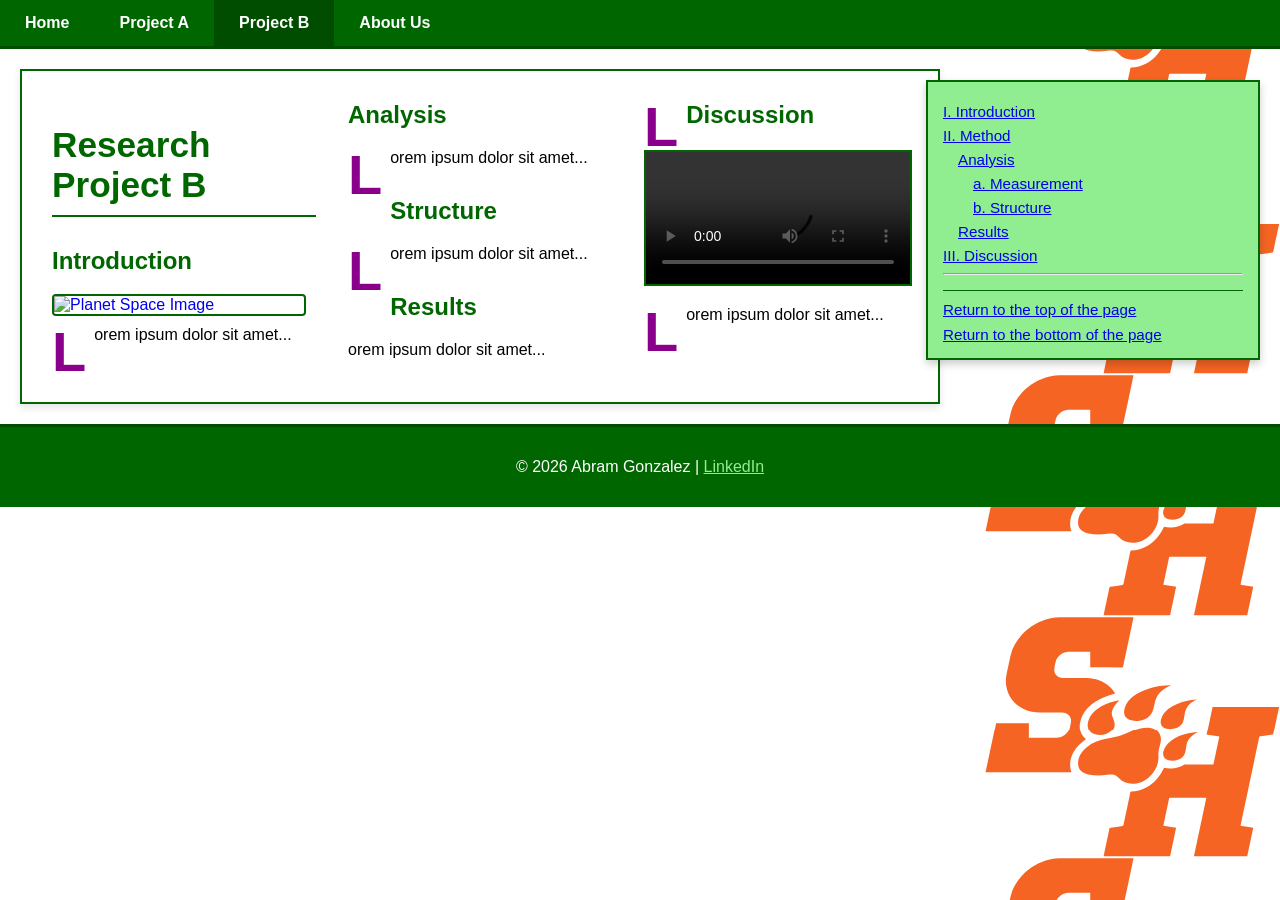
==== commit 52224727: "wd" ====
--- a/exam.html
+++ b/exam.html
@@ -40,50 +40,45 @@
         </div>
     </aside>
     <main>
-        <h1>Research Project B</h1>
-        <section id="intro">
-            <div class="multi-column-wrapper">
-            <h2>Introduction</h2>
-            <p>
-                <a href="https://www.nasa.gov" target="_blank">
-                    <img src="https://images.unsplash.com/photo-1506703719100-a0f3a48c0f86?w=300" alt="Planet Space Image" class="wrap-image">
-                </a>
-                <span class="drop-cap">L</span>orem ipsum dolor sit amet consectetur adipisicing elit. Quod porro molestiae excepturi, odio eum necessitatibus, iure, accusantium a sit tempora quae nam quas culpa. Ipsum quidem mollitia animi, amet voluptate accusamus esse doloribus corrupti consequatur minima, aperiam vel magni nihil soluta ad pariatur adipisci aspernatur fuga eius quos possimus. Eos mollitia doloremque ratione expedita tenetur necessitatibus vitae, fugiat id cum, quis dolore iusto nemo nesciunt labore facere quisquam? Officiis obcaecati ullam cumque molestias modi animi tempora ducimus possimus eligendi itaque sequi, iusto magni natus quo explicabo laboriosam quae voluptas qui ipsum amet accusantium fugit deleniti. Ratione quos, qui, laborum doloribus, fuga officia ipsam necessitatibus natus consectetur quidem omnis tempora corporis dignissimos quia maxime id dicta voluptas. Quosquam ducimus voluptatem facere illo cum. Dolorem maxime minus laboriosam reiciendis! Omnibus commodi in labore ducimus minima vel aspernatur consequuntur, nihil perferendis cumque velit nam ut, dolore ipsa veniam eum aliquid molestias neque beatae eaque assumenda repellat asperiores! Provident, illo voluptatem, quaerat at impedit facere asperiores nesciunt voluptates minima ex praesentium libero sapiente quia neque porro ab voluptas, quibusdam ea est similique cupiditate corporis dolor blanditiis accusamus? Voluptatem ex corporis earum dolorem, temporibus veritatis blanditiis deserunt quisquam ad tempora reprehenderit velit aperiam at cupiditate. Numquam corrupti, veniam adipisci voluptates voluptate doloribus odio quo aut qui quia exercitationem voluptatem consequatur libero! Deserunt error ex laudantium assumenda eligendi fuga magnam explicabo quo, aperiam eius dignissimos enim! Magni dolorum quo impedit ullam praesentium aut alias animi officiis deserunt illo itaque cumque, consequuntur tempora, autem, perspiciatis nostrum repellendus! Explicabo corporis ad placeat, optio, vel culpa distinctio dicta molestias, aliquam quas assumenda totam rerum magni veniam corrupti perferendis maxime beatae qui possimus consequuntur repudiandae quo. Recusandae aliquam omnis hic nemo enim adipisci deserunt quas sint fugiat! Doloribus pariatur reprehenderit omnis. Saepe sunt in, commodi quae non animi placeat eaque asperiores repellat natus perferendis molestiae provident odio quos at deleniti hic facilis nam ratione sapiente necessitatibus beatae. Aliquid reprehenderit explicabo quia. Facere, autem asperiores expedita veritatis, quas optio odit, eum dolor placeat iste officiis. Dolore quaerat ea eius obcaecati eligendi esse commodi voluptatibus tenetur animi vel est voluptatem corporis molestias fugit architecto rerum ducimus labore odit, minima sit omnis sunt mollitia possimus doloribus. Nihil adipisci laudantium dolorem praesentium explicabo. Iusto cum majores nulla tempora laborum tenetur, laborum officiis velit ea laboriosam. Est esse voluptates exercitationem facilis optio cum, quasi dolor nihil! Blanditiis, quod mollitia accusamus hic sit nihil omnis aliquid eligendi, corrupti, quidem dolores repellendus? Sit eum soluta aspernatur eius omnis in sunt eos inventore molestias a, earum dolore sapiente repudiandae, eveniet et. Autem facilis iusto fugit magni enim sed alias assumenda fuga mollitia illum! Ipsum pariatur veritatis dolorem cumque aliquid inventore, nulla fugiat aea voluptatum velit vero ea labore blanditiis. Expedita odio consectetur illo distinctio sit. Velit doloribus tempora nisi exercitationem quod? Velit sapiente quam a vitae placeat voluptatibus mollitia nam corporis maxime nostrum tenetur, illo nobis voluptas animi ex eius corrupti ratione atque. Nihil atque hic debitis optio, at facere animi laudantium aspernatur, dolores odit quia esse. Doloremque.
-            </p>
-            </div>
-        </section> 
-       <section id="analysis">
-            <h2>Analysis</h2>
-            <p> <span class="drop-cap">L</span>orem ipsum dolor sit amet consectetur adipisicing elit. Quod porro molestiae excepturi, odio eum necessitatibus, iure, accusantium a sit tempora quae nam quas culpa. Ipsum quidem mollitia animi, amet voluptate accusamus esse doloribus corrupti consequatur minima, aperiam vel magni nihil soluta ad pariatur adipisci aspernatur fuga eius quos possimus. Eos mollitia doloremque ratione expedita tenetur necessitatibus vitae, fugiat id cum, quis dolore iusto nemo nesciunt labore facere quisquam? Officiis obcaecati ullam cumque molestias modi animi tempora ducimus possimus eligendi itaque sequi, iusto magni natus quo explicabo laboriosam quae voluptas qui ipsum amet accusantium fugit deleniti. Ratione quos, qui, laborum doloribus, fuga officia ipsam necessitatibus natus consectetur quidem omnis tempora corporis dignissimos quia maxime id dicta voluptas. Quosquam ducimus voluptatem facere illo cum. Dolorem maxime minus laboriosam reiciendis! Omnibus commodi in labore ducimus minima vel aspernatur consequuntur, nihil perferendis cumque velit nam ut, dolore ipsa veniam eum aliquid molestias neque beatae eaque assumenda repellat asperiores! Provident, illo voluptatem, quaerat at impedit facere asperiores nesciunt voluptates minima ex praesentium libero sapiente quia neque porro ab voluptas, quibusdam ea est similique cupiditate corporis dolor blanditiis accusamus? Voluptatem ex corporis earum dolorem, temporibus veritatis blanditiis deserunt quisquam ad tempora reprehenderit velit aperiam at cupiditate. Numquam corrupti, veniam adipisci voluptates voluptate doloribus odio quo aut qui quia exercitationem voluptatem consequatur libero! Deserunt error ex laudantium assumenda eligendi fuga magnam explicabo quo, aperiam eius dignissimos enim! Magni dolorum quo impedit ullam praesentium aut alias animi officiis deserunt illo itaque cumque, consequuntur tempora, autem, perspiciatis nostrum repellendus! Explicabo corporis ad placeat, optio, vel culpa distinctio dicta molestias, aliquam quas assumenda totam rerum magni veniam corrupti perferendis maxime beatae qui possimus consequuntur repudiandae quo. Recusandae aliquam omnis hic nemo enim adipisci deserunt quas sint fugiat! Doloribus pariatur reprehenderit omnis. Saepe sunt in, commodi quae non animi placeat eaque asperiores repellat natus perferendis molestiae provident odio quos at deleniti hic facilis nam ratione sapiente necessitatibus beatae. Aliquid reprehenderit explicabo quia. Facere, autem asperiores expedita veritatis, quas optio odit, eum dolor placeat iste officiis. Dolore quaerat ea eius obcaecati eligendi esse commodi voluptatibus tenetur animi vel est voluptatem corporis molestias fugit architecto rerum ducimus labore odit, minima sit omnis sunt mollitia possimus doloribus. Nihil adipisci laudantium dolorem praesentium explicabo. Iusto cum majores nulla tempora laborum tenetur, laborum officiis velit ea laboriosam. Est esse voluptates exercitationem facilis optio cum, quasi dolor nihil! Blanditiis, quod mollitia accusamus hic sit nihil omnis aliquid eligendi, corrupti, quidem dolores repellendus? Sit eum soluta aspernatur eius omnis in sunt eos inventore molestias a, earum dolore sapiente repudiandae, eveniet et. Autem facilis iusto fugit magni enim sed alias assumenda fuga mollitia illum! Ipsum pariatur veritatis dolorem cumque aliquid inventore, nulla fugiat aea voluptatum velit vero ea labore blanditiis. Expedita odio consectetur illo distinctio sit. Velit doloribus tempora nisi exercitationem quod? Velit sapiente quam a vitae placeat voluptatibus mollitia nam corporis maxime nostrum tenetur, illo nobis voluptas animi ex eius corrupti ratione atque. Nihil atque hic debitis optio, at facere animi laudantium aspernatur, dolores odit quia esse. Doloremque
-                 </p>
-        </section>
+       <div class="multi-column-wrapper">
+    <h1>Research Project B</h1>
+    
+    <div id="intro">
+        <h2>Introduction</h2>
+        <p>
+            <a href="https://www.nasa.gov" target="_blank">
+                <img src="https://images.unsplash.com/photo-1506703719100-a0f3a48c0f86?w=300" alt="Planet Space Image" class="wrap-image">
+            </a>
+            <span class="drop-cap">L</span>orem ipsum dolor sit amet...
+        </p>
+    </div> 
 
-        <section id="structural">
-            <h2>Structure</h2>
-            <p><span class="drop-cap">L</span>orem ipsum dolor sit amet consectetur adipisicing elit. Quod porro molestiae excepturi, odio eum necessitatibus, iure, accusantium a sit tempora quae nam quas culpa. Ipsum quidem mollitia animi, amet voluptate accusamus esse doloribus corrupti consequatur minima, aperiam vel magni nihil soluta ad pariatur adipisci aspernatur fuga eius quos possimus. Eos mollitia doloremque ratione expedita tenetur necessitatibus vitae, fugiat id cum, quis dolore iusto nemo nesciunt labore facere quisquam? Officiis obcaecati ullam cumque molestias modi animi tempora ducimus possimus eligendi itaque sequi, iusto magni natus quo explicabo laboriosam quae voluptas qui ipsum amet accusantium fugit deleniti. Ratione quos, qui, laborum doloribus, fuga officia ipsam necessitatibus natus consectetur quidem omnis tempora corporis dignissimos quia maxime id dicta voluptas. Quosquam ducimus voluptatem facere illo cum. Dolorem maxime minus laboriosam reiciendis! Omnibus commodi in labore ducimus minima vel aspernatur consequuntur, nihil perferendis cumque velit nam ut, dolore ipsa veniam eum aliquid molestias neque beatae eaque assumenda repellat asperiores! Provident, illo voluptatem, quaerat at impedit facere asperiores nesciunt voluptates minima ex praesentium libero sapiente quia neque porro ab voluptas, quibusdam ea est similique cupiditate corporis dolor blanditiis accusamus? Voluptatem ex corporis earum dolorem, temporibus veritatis blanditiis deserunt quisquam ad tempora reprehenderit velit aperiam at cupiditate. Numquam corrupti, veniam adipisci voluptates voluptate doloribus odio quo aut qui quia exercitationem voluptatem consequatur libero! Deserunt error ex laudantium assumenda eligendi fuga magnam explicabo quo, aperiam eius dignissimos enim! Magni dolorum quo impedit ullam praesentium aut alias animi officiis deserunt illo itaque cumque, consequuntur tempora, autem, perspiciatis nostrum repellendus! Explicabo corporis ad placeat, optio, vel culpa distinctio dicta molestias, aliquam quas assumenda totam rerum magni veniam corrupti perferendis maxime beatae qui possimus consequuntur repudiandae quo. Recusandae aliquam omnis hic nemo enim adipisci deserunt quas sint fugiat! Doloribus pariatur reprehenderit omnis. Saepe sunt in, commodi quae non animi placeat eaque asperiores repellat natus perferendis molestiae provident odio quos at deleniti hic facilis nam ratione sapiente necessitatibus beatae. Aliquid reprehenderit explicabo quia. Facere, autem asperiores expedita veritatis, quas optio odit, eum dolor placeat iste officiis. Dolore quaerat ea eius obcaecati eligendi esse commodi voluptatibus tenetur animi vel est voluptatem corporis molestias fugit architecto rerum ducimus labore odit, minima sit omnis sunt mollitia possimus doloribus. Nihil adipisci laudantium dolorem praesentium explicabo. Iusto cum majores nulla tempora laborum tenetur, laborum officiis velit ea laboriosam. Est esse voluptates exercitationem facilis optio cum, quasi dolor nihil! Blanditiis, quod mollitia accusamus hic sit nihil omnis aliquid eligendi, corrupti, quidem dolores repellendus? Sit eum soluta aspernatur eius omnis in sunt eos inventore molestias a, earum dolore sapiente repudiandae, eveniet et. Autem facilis iusto fugit magni enim sed alias assumenda fuga mollitia illum! Ipsum pariatur veritatis dolorem cumque aliquid inventore, nulla fugiat aea voluptatum velit vero ea labore blanditiis. Expedita odio consectetur illo distinctio sit. Velit doloribus tempora nisi exercitationem quod? Velit sapiente quam a vitae placeat voluptatibus mollitia nam corporis maxime nostrum tenetur, illo nobis voluptas animi ex eius corrupti ratione atque. Nihil atque hic debitis optio, at facere animi laudantium aspernatur, dolores odit quia esse. Doloremque.
-            </p>
-        </section>
+    <div id="analysis">
+        <h2>Analysis</h2>
+        <p><span class="drop-cap">L</span>orem ipsum dolor sit amet...</p>
+    </div>
 
-        <section id="results">
-            <h2>Results</h2>
-            <p>
-            <span class="drop-cap">L</span>orem ipsum dolor sit amet consectetur adipisicing elit. Quod porro molestiae excepturi, odio eum necessitatibus, iure, accusantium a sit tempora quae nam quas culpa. Ipsum quidem mollitia animi, amet voluptate accusamus esse doloribus corrupti consequatur minima, aperiam vel magni nihil soluta ad pariatur adipisci aspernatur fuga eius quos possimus. Eos mollitia doloremque ratione expedita tenetur necessitatibus vitae, fugiat id cum, quis dolore iusto nemo nesciunt labore facere quisquam? Officiis obcaecati ullam cumque molestias modi animi tempora ducimus possimus eligendi itaque sequi, iusto magni natus quo explicabo laboriosam quae voluptas qui ipsum amet accusantium fugit deleniti. Ratione quos, qui, laborum doloribus, fuga officia ipsam necessitatibus natus consectetur quidem omnis tempora corporis dignissimos quia maxime id dicta voluptas. Quosquam ducimus voluptatem facere illo cum. Dolorem maxime minus laboriosam reiciendis! Omnibus commodi in labore ducimus minima vel aspernatur consequuntur, nihil perferendis cumque velit nam ut, dolore ipsa veniam eum aliquid molestias neque beatae eaque assumenda repellat asperiores! Provident, illo voluptatem, quaerat at impedit facere asperiores nesciunt voluptates minima ex praesentium libero sapiente quia neque porro ab voluptas, quibusdam ea est similique cupiditate corporis dolor blanditiis accusamus? Voluptatem ex corporis earum dolorem, temporibus veritatis blanditiis deserunt quisquam ad tempora reprehenderit velit aperiam at cupiditate. Numquam corrupti, veniam adipisci voluptates voluptate doloribus odio quo aut qui quia exercitationem voluptatem consequatur libero! Deserunt error ex laudantium assumenda eligendi fuga magnam explicabo quo, aperiam eius dignissimos enim! Magni dolorum quo impedit ullam praesentium aut alias animi officiis deserunt illo itaque cumque, consequuntur tempora, autem, perspiciatis nostrum repellendus! Explicabo corporis ad placeat, optio, vel culpa distinctio dicta molestias, aliquam quas assumenda totam rerum magni veniam corrupti perferendis maxime beatae qui possimus consequuntur repudiandae quo. Recusandae aliquam omnis hic nemo enim adipisci deserunt quas sint fugiat! Doloribus pariatur reprehenderit omnis. Saepe sunt in, commodi quae non animi placeat eaque asperiores repellat natus perferendis molestiae provident odio quos at deleniti hic facilis nam ratione sapiente necessitatibus beatae. Aliquid reprehenderit explicabo quia. Facere, autem asperiores expedita veritatis, quas optio odit, eum dolor placeat iste officiis. Dolore quaerat ea eius obcaecati eligendi esse commodi voluptatibus tenetur animi vel est voluptatem corporis molestias fugit architecto rerum ducimus labore odit, minima sit omnis sunt mollitia possimus doloribus. Nihil adipisci laudantium dolorem praesentium explicabo. Iusto cum majores nulla tempora laborum tenetur, laborum officiis velit ea laboriosam. Est esse voluptates exercitationem facilis optio cum, quasi dolor nihil! Blanditiis, quod mollitia accusamus hic sit nihil omnis aliquid eligendi, corrupti, quidem dolores repellendus? Sit eum soluta aspernatur eius omnis in sunt eos inventore molestias a, earum dolore sapiente repudiandae, eveniet et. Autem facilis iusto fugit magni enim sed alias assumenda fuga mollitia illum! Ipsum pariatur veritatis dolorem cumque aliquid inventore, nulla fugiat aea voluptatum velit vero ea labore blanditiis. Expedita odio consectetur illo distinctio sit. Velit doloribus tempora nisi exercitationem quod? Velit sapiente quam a vitae placeat voluptatibus mollitia nam corporis maxime nostrum tenetur, illo nobis voluptas animi ex eius corrupti ratione atque. Nihil atque hic debitis optio, at facere animi laudantium aspernatur, dolores odit quia esse. Doloremque.
-            </p>
+    <div id="structural">
+        <h2>Structure</h2>
+        <p><span class="drop-cap">L</span>orem ipsum dolor sit amet...</p>
+    </div>
 
-        </section>
-        <section id="discussion">
-            <h2>Discussion</h2>
-            <div class="video-container">
-                <video controls width="560">
-                    <source src="https://www.w3schools.com/html/mov_bbb.mp4" type="video/mp4">
-                    Your browser does not support the video tag.
-                </video>
-            </div>
-            <p>
-            <span class="drop-cap">L</span>orem ipsum dolor sit amet consectetur adipisicing elit. Quod porro molestiae excepturi, odio eum necessitatibus, iure, accusantium a sit tempora quae nam quas culpa. Ipsum quidem mollitia animi, amet voluptate accusamus esse doloribus corrupti consequatur minima, aperiam vel magni nihil soluta ad pariatur adipisci aspernatur fuga eius quos possimus. Eos mollitia doloremque ratione expedita tenetur necessitatibus vitae, fugiat id cum, quis dolore iusto nemo nesciunt labore facere quisquam? Officiis obcaecati ullam cumque molestias modi animi tempora ducimus possimus eligendi itaque sequi, iusto magni natus quo explicabo laboriosam quae voluptas qui ipsum amet accusantium fugit deleniti. Ratione quos, qui, laborum doloribus, fuga officia ipsam necessitatibus natus consectetur quidem omnis tempora corporis dignissimos quia maxime id dicta voluptas. Quosquam ducimus voluptatem facere illo cum. Dolorem maxime minus laboriosam reiciendis! Omnibus commodi in labore ducimus minima vel aspernatur consequuntur, nihil perferendis cumque velit nam ut, dolore ipsa veniam eum aliquid molestias neque beatae eaque assumenda repellat asperiores! Provident, illo voluptatem, quaerat at impedit facere asperiores nesciunt voluptates minima ex praesentium libero sapiente quia neque porro ab voluptas, quibusdam ea est similique cupiditate corporis dolor blanditiis accusamus? Voluptatem ex corporis earum dolorem, temporibus veritatis blanditiis deserunt quisquam ad tempora reprehenderit velit aperiam at cupiditate. Numquam corrupti, veniam adipisci voluptates voluptate doloribus odio quo aut qui quia exercitationem voluptatem consequatur libero! Deserunt error ex laudantium assumenda eligendi fuga magnam explicabo quo, aperiam eius dignissimos enim! Magni dolorum quo impedit ullam praesentium aut alias animi officiis deserunt illo itaque cumque, consequuntur tempora, autem, perspiciatis nostrum repellendus! Explicabo corporis ad placeat, optio, vel culpa distinctio dicta molestias, aliquam quas assumenda totam rerum magni veniam corrupti perferendis maxime beatae qui possimus consequuntur repudiandae quo. Recusandae aliquam omnis hic nemo enim adipisci deserunt quas sint fugiat! Doloribus pariatur reprehenderit omnis. Saepe sunt in, commodi quae non animi placeat eaque asperiores repellat natus perferendis molestiae provident odio quos at deleniti hic facilis nam ratione sapiente necessitatibus beatae. Aliquid reprehenderit explicabo quia. Facere, autem asperiores expedita veritatis, quas optio odit, eum dolor placeat iste officiis. Dolore quaerat ea eius obcaecati eligendi esse commodi voluptatibus tenetur animi vel est voluptatem corporis molestias fugit architecto rerum ducimus labore odit, minima sit omnis sunt mollitia possimus doloribus. Nihil adipisci laudantium dolorem praesentium explicabo. Iusto cum majores nulla tempora laborum tenetur, laborum officiis velit ea laboriosam. Est esse voluptates exercitationem facilis optio cum, quasi dolor nihil! Blanditiis, quod mollitia accusamus hic sit nihil omnis aliquid eligendi, corrupti, quidem dolores repellendus? Sit eum soluta aspernatur eius omnis in sunt eos inventore molestias a, earum dolore sapiente repudiandae, eveniet et. Autem facilis iusto fugit magni enim sed alias assumenda fuga mollitia illum! Ipsum pariatur veritatis dolorem cumque aliquid inventore, nulla fugiat aea voluptatum velit vero ea labore blanditiis. Expedita odio consectetur illo distinctio sit. Velit doloribus tempora nisi exercitationem quod? Velit sapiente quam a vitae placeat voluptatibus mollitia nam corporis maxime nostrum tenetur, illo nobis voluptas animi ex eius corrupti ratione atque. Nihil atque hic debitis optio, at facere animi laudantium aspernatur, dolores odit quia esse. Doloremque.
-            </p>
-        </section>
+    <div id="results">
+        <h2>Results</h2>
+        <p><span class="drop-cap">L</span>orem ipsum dolor sit amet...</p>
     </div>
+
+    <div id="discussion">
+        <h2>Discussion</h2>
+        <div class="video-container">
+            <video controls width="560">
+                <source src="https://www.w3schools.com/html/mov_bbb.mp4" type="video/mp4">
+                Your browser does not support the video tag.
+            </video>
+        </div>
+        <p><span class="drop-cap">L</span>orem ipsum dolor sit amet...</p>
+    </div>
+</div>
     </main>
     <footer id="bottom">
         <p>&copy; 2026 Abram Gonzalez | <a href="https://www.linkedin.com" target="_blank">LinkedIn</a></p>
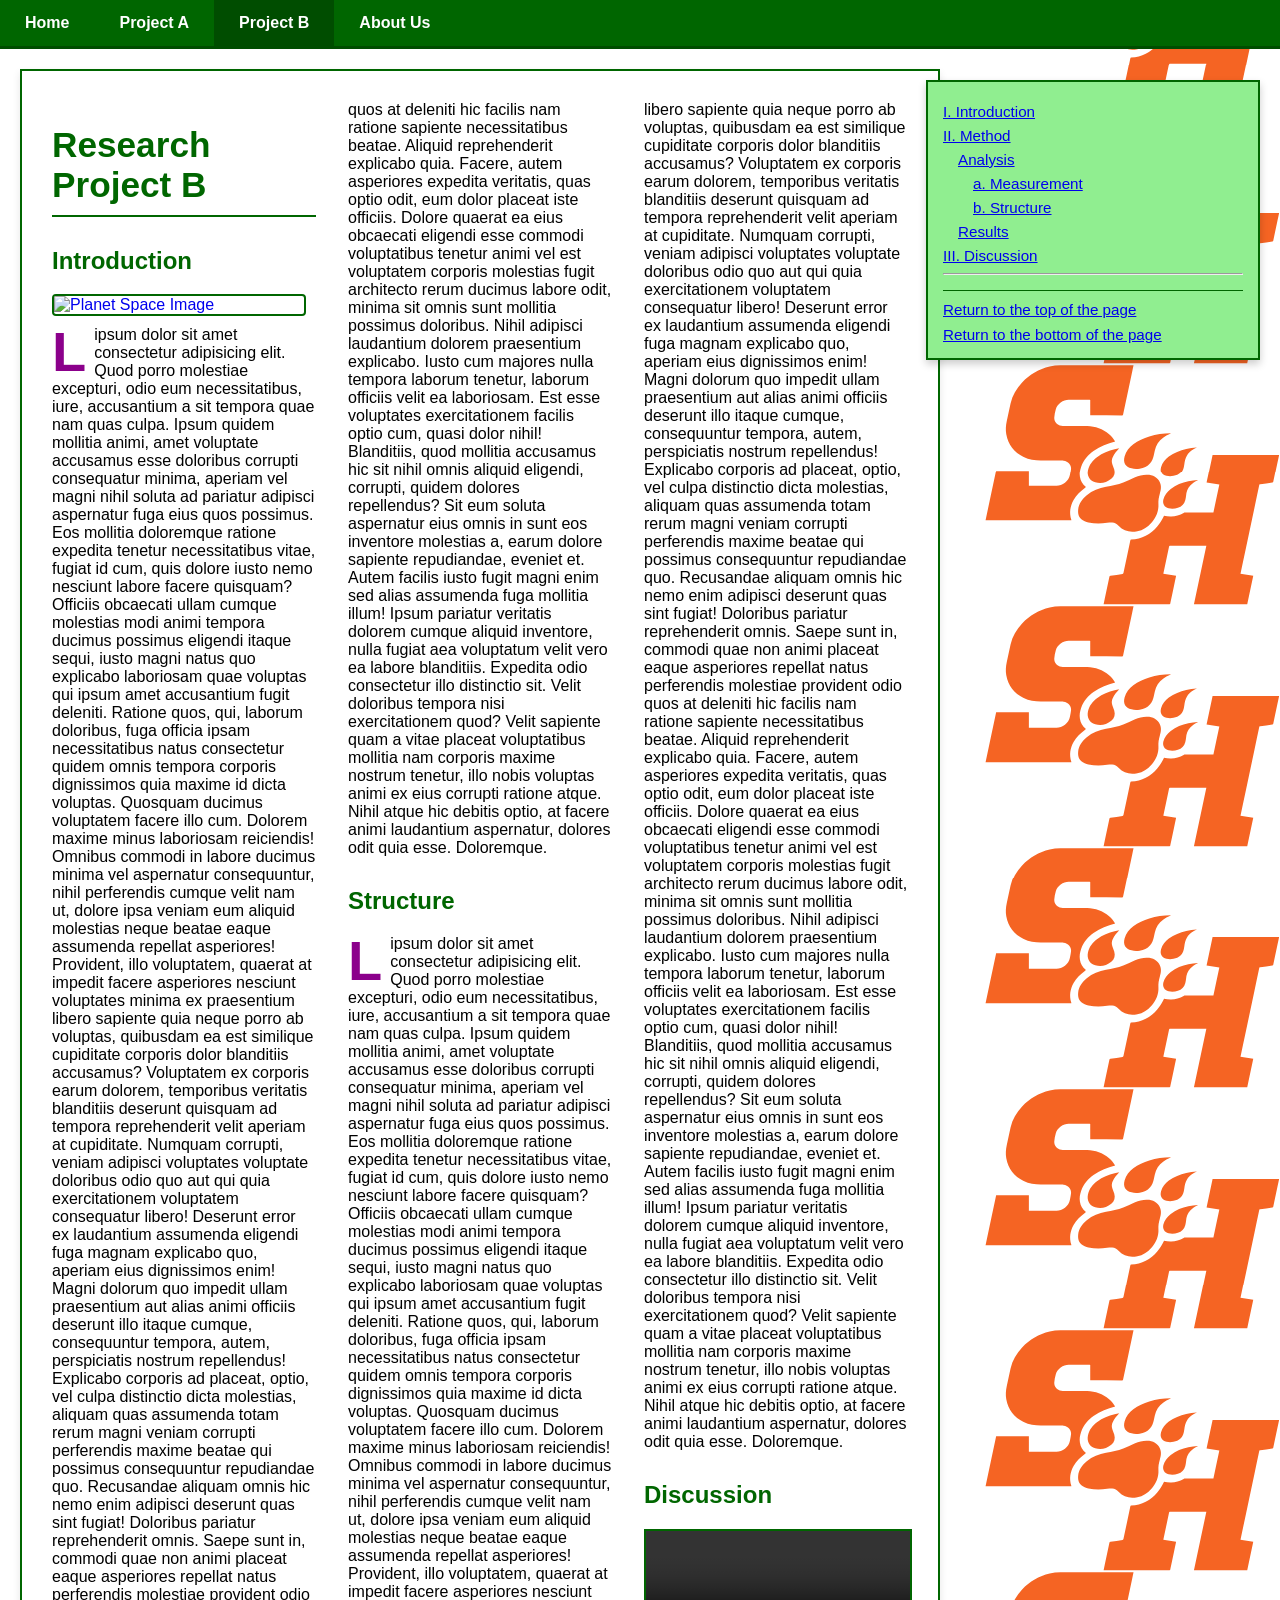
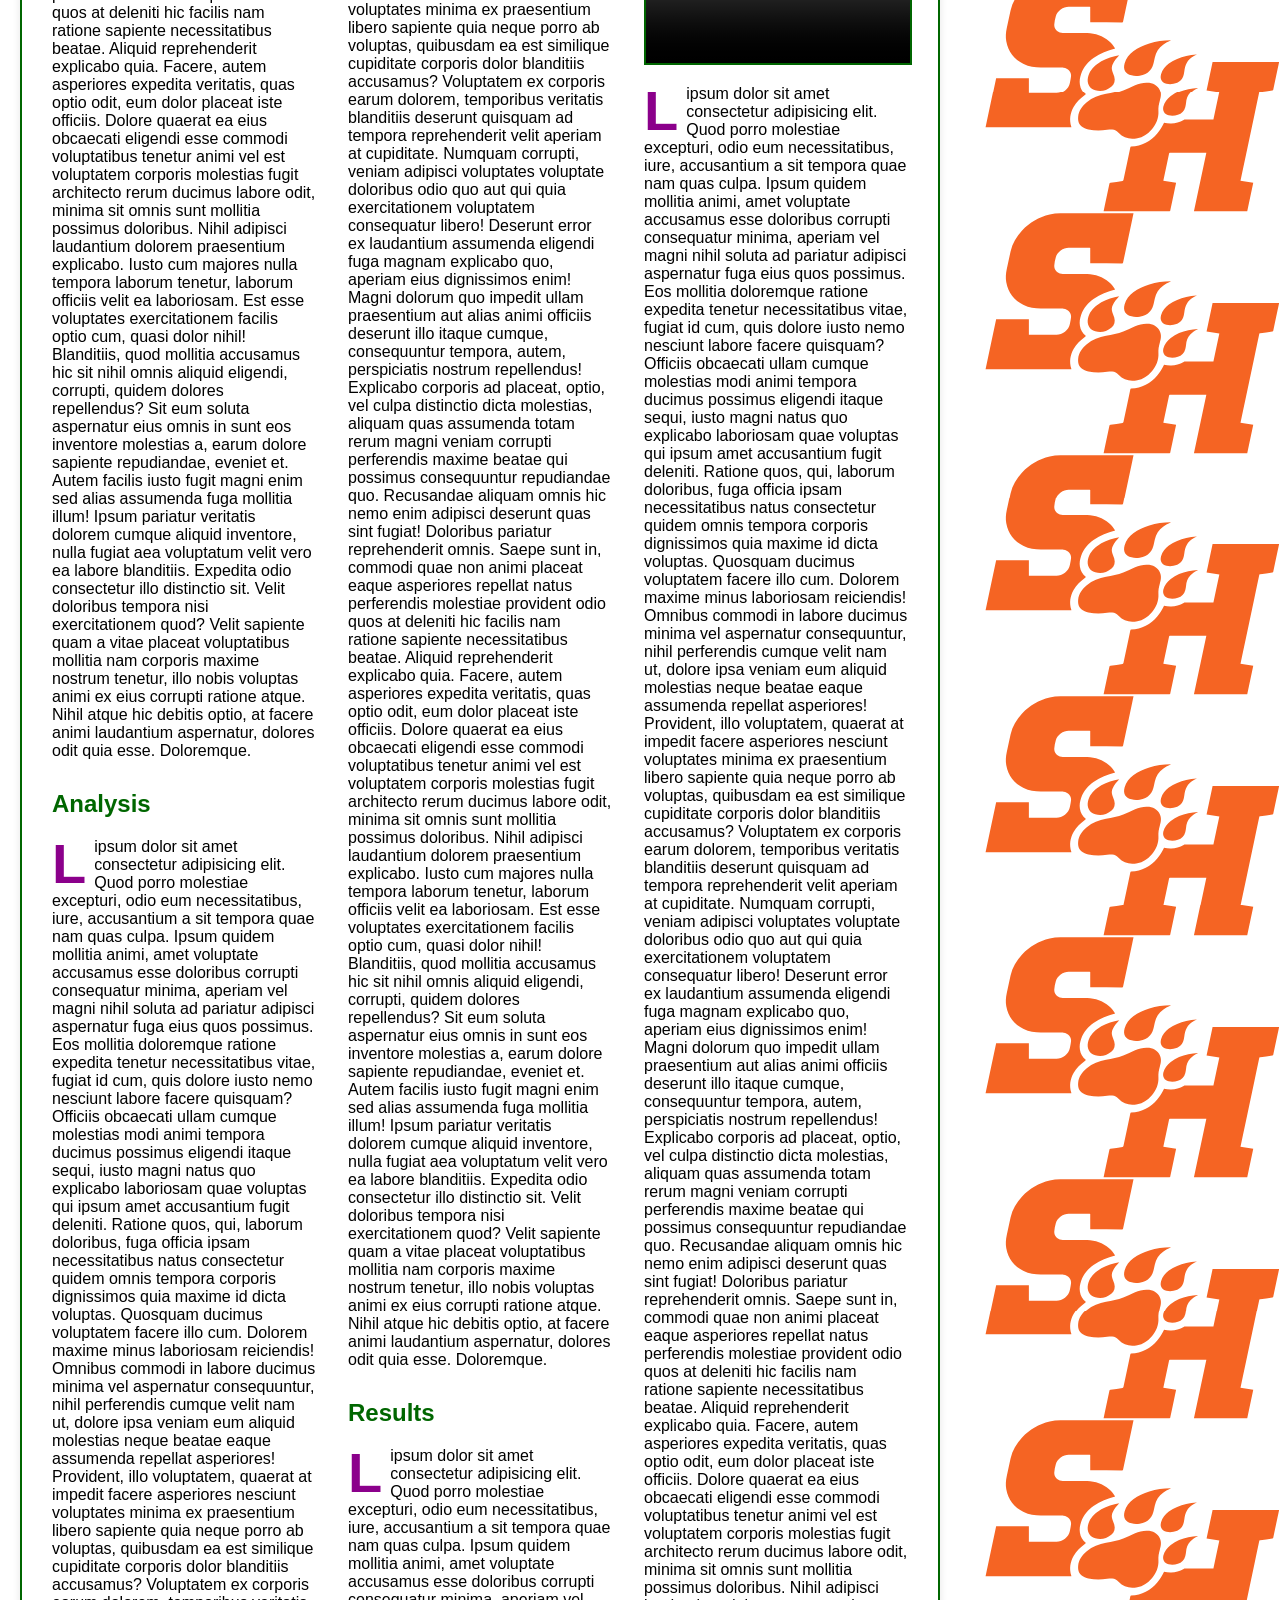
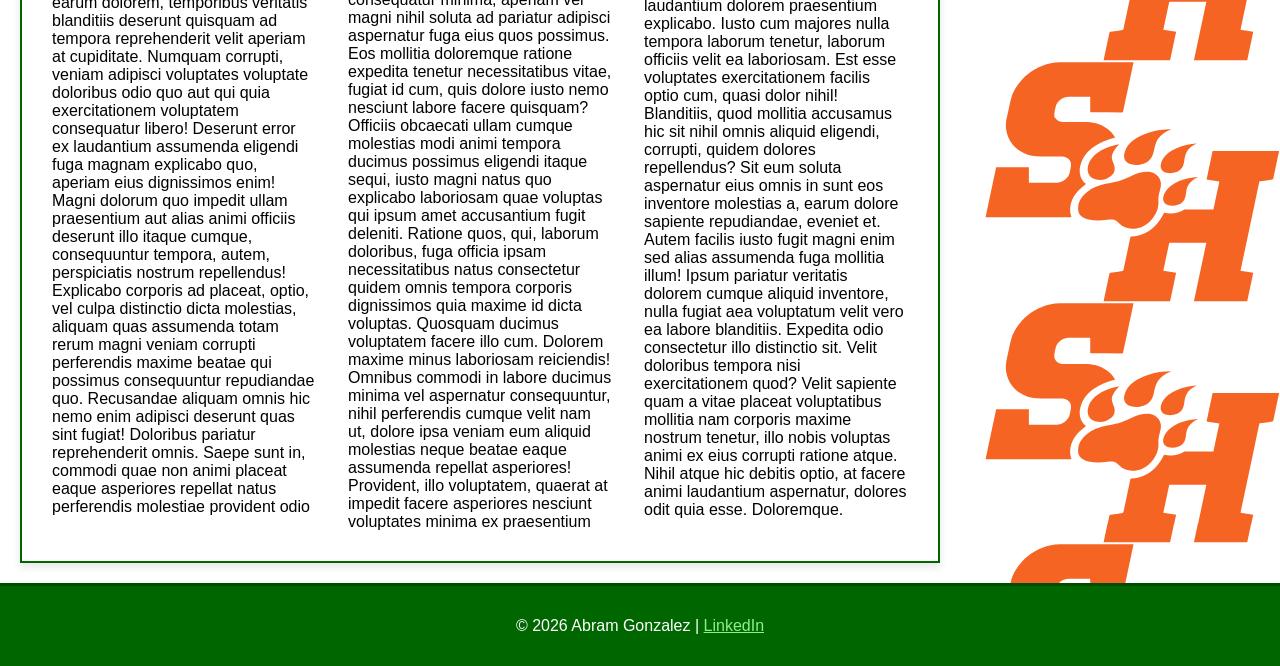
==== commit 2cf75c97: "wd" ====
--- a/exam.html
+++ b/exam.html
@@ -49,23 +49,24 @@
             <a href="https://www.nasa.gov" target="_blank">
                 <img src="https://images.unsplash.com/photo-1506703719100-a0f3a48c0f86?w=300" alt="Planet Space Image" class="wrap-image">
             </a>
-            <span class="drop-cap">L</span>orem ipsum dolor sit amet...
+            <span class="drop-cap">L</span>ipsum dolor sit amet consectetur adipisicing elit. Quod porro molestiae excepturi, odio eum necessitatibus, iure, accusantium a sit tempora quae nam quas culpa. Ipsum quidem mollitia animi, amet voluptate accusamus esse doloribus corrupti consequatur minima, aperiam vel magni nihil soluta ad pariatur adipisci aspernatur fuga eius quos possimus. Eos mollitia doloremque ratione expedita tenetur necessitatibus vitae, fugiat id cum, quis dolore iusto nemo nesciunt labore facere quisquam? Officiis obcaecati ullam cumque molestias modi animi tempora ducimus possimus eligendi itaque sequi, iusto magni natus quo explicabo laboriosam quae voluptas qui ipsum amet accusantium fugit deleniti. Ratione quos, qui, laborum doloribus, fuga officia ipsam necessitatibus natus consectetur quidem omnis tempora corporis dignissimos quia maxime id dicta voluptas. Quosquam ducimus voluptatem facere illo cum. Dolorem maxime minus laboriosam reiciendis! Omnibus commodi in labore ducimus minima vel aspernatur consequuntur, nihil perferendis cumque velit nam ut, dolore ipsa veniam eum aliquid molestias neque beatae eaque assumenda repellat asperiores! Provident, illo voluptatem, quaerat at impedit facere asperiores nesciunt voluptates minima ex praesentium libero sapiente quia neque porro ab voluptas, quibusdam ea est similique cupiditate corporis dolor blanditiis accusamus? Voluptatem ex corporis earum dolorem, temporibus veritatis blanditiis deserunt quisquam ad tempora reprehenderit velit aperiam at cupiditate. Numquam corrupti, veniam adipisci voluptates voluptate doloribus odio quo aut qui quia exercitationem voluptatem consequatur libero! Deserunt error ex laudantium assumenda eligendi fuga magnam explicabo quo, aperiam eius dignissimos enim! Magni dolorum quo impedit ullam praesentium aut alias animi officiis deserunt illo itaque cumque, consequuntur tempora, autem, perspiciatis nostrum repellendus! Explicabo corporis ad placeat, optio, vel culpa distinctio dicta molestias, aliquam quas assumenda totam rerum magni veniam corrupti perferendis maxime beatae qui possimus consequuntur repudiandae quo. Recusandae aliquam omnis hic nemo enim adipisci deserunt quas sint fugiat! Doloribus pariatur reprehenderit omnis. Saepe sunt in, commodi quae non animi placeat eaque asperiores repellat natus perferendis molestiae provident odio quos at deleniti hic facilis nam ratione sapiente necessitatibus beatae. Aliquid reprehenderit explicabo quia. Facere, autem asperiores expedita veritatis, quas optio odit, eum dolor placeat iste officiis. Dolore quaerat ea eius obcaecati eligendi esse commodi voluptatibus tenetur animi vel est voluptatem corporis molestias fugit architecto rerum ducimus labore odit, minima sit omnis sunt mollitia possimus doloribus. Nihil adipisci laudantium dolorem praesentium explicabo. Iusto cum majores nulla tempora laborum tenetur, laborum officiis velit ea laboriosam. Est esse voluptates exercitationem facilis optio cum, quasi dolor nihil! Blanditiis, quod mollitia accusamus hic sit nihil omnis aliquid eligendi, corrupti, quidem dolores repellendus? Sit eum soluta aspernatur eius omnis in sunt eos inventore molestias a, earum dolore sapiente repudiandae, eveniet et. Autem facilis iusto fugit magni enim sed alias assumenda fuga mollitia illum! Ipsum pariatur veritatis dolorem cumque aliquid inventore, nulla fugiat aea voluptatum velit vero ea labore blanditiis. Expedita odio consectetur illo distinctio sit. Velit doloribus tempora nisi exercitationem quod? Velit sapiente quam a vitae placeat voluptatibus mollitia nam corporis maxime nostrum tenetur, illo nobis voluptas animi ex eius corrupti ratione atque. Nihil atque hic debitis optio, at facere animi laudantium aspernatur, dolores odit quia esse. Doloremque.
         </p>
     </div> 
 
     <div id="analysis">
         <h2>Analysis</h2>
-        <p><span class="drop-cap">L</span>orem ipsum dolor sit amet...</p>
+        <p><span class="drop-cap">L</span>ipsum dolor sit amet consectetur adipisicing elit. Quod porro molestiae excepturi, odio eum necessitatibus, iure, accusantium a sit tempora quae nam quas culpa. Ipsum quidem mollitia animi, amet voluptate accusamus esse doloribus corrupti consequatur minima, aperiam vel magni nihil soluta ad pariatur adipisci aspernatur fuga eius quos possimus. Eos mollitia doloremque ratione expedita tenetur necessitatibus vitae, fugiat id cum, quis dolore iusto nemo nesciunt labore facere quisquam? Officiis obcaecati ullam cumque molestias modi animi tempora ducimus possimus eligendi itaque sequi, iusto magni natus quo explicabo laboriosam quae voluptas qui ipsum amet accusantium fugit deleniti. Ratione quos, qui, laborum doloribus, fuga officia ipsam necessitatibus natus consectetur quidem omnis tempora corporis dignissimos quia maxime id dicta voluptas. Quosquam ducimus voluptatem facere illo cum. Dolorem maxime minus laboriosam reiciendis! Omnibus commodi in labore ducimus minima vel aspernatur consequuntur, nihil perferendis cumque velit nam ut, dolore ipsa veniam eum aliquid molestias neque beatae eaque assumenda repellat asperiores! Provident, illo voluptatem, quaerat at impedit facere asperiores nesciunt voluptates minima ex praesentium libero sapiente quia neque porro ab voluptas, quibusdam ea est similique cupiditate corporis dolor blanditiis accusamus? Voluptatem ex corporis earum dolorem, temporibus veritatis blanditiis deserunt quisquam ad tempora reprehenderit velit aperiam at cupiditate. Numquam corrupti, veniam adipisci voluptates voluptate doloribus odio quo aut qui quia exercitationem voluptatem consequatur libero! Deserunt error ex laudantium assumenda eligendi fuga magnam explicabo quo, aperiam eius dignissimos enim! Magni dolorum quo impedit ullam praesentium aut alias animi officiis deserunt illo itaque cumque, consequuntur tempora, autem, perspiciatis nostrum repellendus! Explicabo corporis ad placeat, optio, vel culpa distinctio dicta molestias, aliquam quas assumenda totam rerum magni veniam corrupti perferendis maxime beatae qui possimus consequuntur repudiandae quo. Recusandae aliquam omnis hic nemo enim adipisci deserunt quas sint fugiat! Doloribus pariatur reprehenderit omnis. Saepe sunt in, commodi quae non animi placeat eaque asperiores repellat natus perferendis molestiae provident odio quos at deleniti hic facilis nam ratione sapiente necessitatibus beatae. Aliquid reprehenderit explicabo quia. Facere, autem asperiores expedita veritatis, quas optio odit, eum dolor placeat iste officiis. Dolore quaerat ea eius obcaecati eligendi esse commodi voluptatibus tenetur animi vel est voluptatem corporis molestias fugit architecto rerum ducimus labore odit, minima sit omnis sunt mollitia possimus doloribus. Nihil adipisci laudantium dolorem praesentium explicabo. Iusto cum majores nulla tempora laborum tenetur, laborum officiis velit ea laboriosam. Est esse voluptates exercitationem facilis optio cum, quasi dolor nihil! Blanditiis, quod mollitia accusamus hic sit nihil omnis aliquid eligendi, corrupti, quidem dolores repellendus? Sit eum soluta aspernatur eius omnis in sunt eos inventore molestias a, earum dolore sapiente repudiandae, eveniet et. Autem facilis iusto fugit magni enim sed alias assumenda fuga mollitia illum! Ipsum pariatur veritatis dolorem cumque aliquid inventore, nulla fugiat aea voluptatum velit vero ea labore blanditiis. Expedita odio consectetur illo distinctio sit. Velit doloribus tempora nisi exercitationem quod? Velit sapiente quam a vitae placeat voluptatibus mollitia nam corporis maxime nostrum tenetur, illo nobis voluptas animi ex eius corrupti ratione atque. Nihil atque hic debitis optio, at facere animi laudantium aspernatur, dolores odit quia esse. Doloremque.
+        </p>
     </div>
 
     <div id="structural">
         <h2>Structure</h2>
-        <p><span class="drop-cap">L</span>orem ipsum dolor sit amet...</p>
+        <p><span class="drop-cap">L</span> ipsum dolor sit amet consectetur adipisicing elit. Quod porro molestiae excepturi, odio eum necessitatibus, iure, accusantium a sit tempora quae nam quas culpa. Ipsum quidem mollitia animi, amet voluptate accusamus esse doloribus corrupti consequatur minima, aperiam vel magni nihil soluta ad pariatur adipisci aspernatur fuga eius quos possimus. Eos mollitia doloremque ratione expedita tenetur necessitatibus vitae, fugiat id cum, quis dolore iusto nemo nesciunt labore facere quisquam? Officiis obcaecati ullam cumque molestias modi animi tempora ducimus possimus eligendi itaque sequi, iusto magni natus quo explicabo laboriosam quae voluptas qui ipsum amet accusantium fugit deleniti. Ratione quos, qui, laborum doloribus, fuga officia ipsam necessitatibus natus consectetur quidem omnis tempora corporis dignissimos quia maxime id dicta voluptas. Quosquam ducimus voluptatem facere illo cum. Dolorem maxime minus laboriosam reiciendis! Omnibus commodi in labore ducimus minima vel aspernatur consequuntur, nihil perferendis cumque velit nam ut, dolore ipsa veniam eum aliquid molestias neque beatae eaque assumenda repellat asperiores! Provident, illo voluptatem, quaerat at impedit facere asperiores nesciunt voluptates minima ex praesentium libero sapiente quia neque porro ab voluptas, quibusdam ea est similique cupiditate corporis dolor blanditiis accusamus? Voluptatem ex corporis earum dolorem, temporibus veritatis blanditiis deserunt quisquam ad tempora reprehenderit velit aperiam at cupiditate. Numquam corrupti, veniam adipisci voluptates voluptate doloribus odio quo aut qui quia exercitationem voluptatem consequatur libero! Deserunt error ex laudantium assumenda eligendi fuga magnam explicabo quo, aperiam eius dignissimos enim! Magni dolorum quo impedit ullam praesentium aut alias animi officiis deserunt illo itaque cumque, consequuntur tempora, autem, perspiciatis nostrum repellendus! Explicabo corporis ad placeat, optio, vel culpa distinctio dicta molestias, aliquam quas assumenda totam rerum magni veniam corrupti perferendis maxime beatae qui possimus consequuntur repudiandae quo. Recusandae aliquam omnis hic nemo enim adipisci deserunt quas sint fugiat! Doloribus pariatur reprehenderit omnis. Saepe sunt in, commodi quae non animi placeat eaque asperiores repellat natus perferendis molestiae provident odio quos at deleniti hic facilis nam ratione sapiente necessitatibus beatae. Aliquid reprehenderit explicabo quia. Facere, autem asperiores expedita veritatis, quas optio odit, eum dolor placeat iste officiis. Dolore quaerat ea eius obcaecati eligendi esse commodi voluptatibus tenetur animi vel est voluptatem corporis molestias fugit architecto rerum ducimus labore odit, minima sit omnis sunt mollitia possimus doloribus. Nihil adipisci laudantium dolorem praesentium explicabo. Iusto cum majores nulla tempora laborum tenetur, laborum officiis velit ea laboriosam. Est esse voluptates exercitationem facilis optio cum, quasi dolor nihil! Blanditiis, quod mollitia accusamus hic sit nihil omnis aliquid eligendi, corrupti, quidem dolores repellendus? Sit eum soluta aspernatur eius omnis in sunt eos inventore molestias a, earum dolore sapiente repudiandae, eveniet et. Autem facilis iusto fugit magni enim sed alias assumenda fuga mollitia illum! Ipsum pariatur veritatis dolorem cumque aliquid inventore, nulla fugiat aea voluptatum velit vero ea labore blanditiis. Expedita odio consectetur illo distinctio sit. Velit doloribus tempora nisi exercitationem quod? Velit sapiente quam a vitae placeat voluptatibus mollitia nam corporis maxime nostrum tenetur, illo nobis voluptas animi ex eius corrupti ratione atque. Nihil atque hic debitis optio, at facere animi laudantium aspernatur, dolores odit quia esse. Doloremque.</p>
     </div>
 
     <div id="results">
         <h2>Results</h2>
-        <p><span class="drop-cap">L</span>orem ipsum dolor sit amet...</p>
+        <p><span class="drop-cap">L</span>ipsum dolor sit amet consectetur adipisicing elit. Quod porro molestiae excepturi, odio eum necessitatibus, iure, accusantium a sit tempora quae nam quas culpa. Ipsum quidem mollitia animi, amet voluptate accusamus esse doloribus corrupti consequatur minima, aperiam vel magni nihil soluta ad pariatur adipisci aspernatur fuga eius quos possimus. Eos mollitia doloremque ratione expedita tenetur necessitatibus vitae, fugiat id cum, quis dolore iusto nemo nesciunt labore facere quisquam? Officiis obcaecati ullam cumque molestias modi animi tempora ducimus possimus eligendi itaque sequi, iusto magni natus quo explicabo laboriosam quae voluptas qui ipsum amet accusantium fugit deleniti. Ratione quos, qui, laborum doloribus, fuga officia ipsam necessitatibus natus consectetur quidem omnis tempora corporis dignissimos quia maxime id dicta voluptas. Quosquam ducimus voluptatem facere illo cum. Dolorem maxime minus laboriosam reiciendis! Omnibus commodi in labore ducimus minima vel aspernatur consequuntur, nihil perferendis cumque velit nam ut, dolore ipsa veniam eum aliquid molestias neque beatae eaque assumenda repellat asperiores! Provident, illo voluptatem, quaerat at impedit facere asperiores nesciunt voluptates minima ex praesentium libero sapiente quia neque porro ab voluptas, quibusdam ea est similique cupiditate corporis dolor blanditiis accusamus? Voluptatem ex corporis earum dolorem, temporibus veritatis blanditiis deserunt quisquam ad tempora reprehenderit velit aperiam at cupiditate. Numquam corrupti, veniam adipisci voluptates voluptate doloribus odio quo aut qui quia exercitationem voluptatem consequatur libero! Deserunt error ex laudantium assumenda eligendi fuga magnam explicabo quo, aperiam eius dignissimos enim! Magni dolorum quo impedit ullam praesentium aut alias animi officiis deserunt illo itaque cumque, consequuntur tempora, autem, perspiciatis nostrum repellendus! Explicabo corporis ad placeat, optio, vel culpa distinctio dicta molestias, aliquam quas assumenda totam rerum magni veniam corrupti perferendis maxime beatae qui possimus consequuntur repudiandae quo. Recusandae aliquam omnis hic nemo enim adipisci deserunt quas sint fugiat! Doloribus pariatur reprehenderit omnis. Saepe sunt in, commodi quae non animi placeat eaque asperiores repellat natus perferendis molestiae provident odio quos at deleniti hic facilis nam ratione sapiente necessitatibus beatae. Aliquid reprehenderit explicabo quia. Facere, autem asperiores expedita veritatis, quas optio odit, eum dolor placeat iste officiis. Dolore quaerat ea eius obcaecati eligendi esse commodi voluptatibus tenetur animi vel est voluptatem corporis molestias fugit architecto rerum ducimus labore odit, minima sit omnis sunt mollitia possimus doloribus. Nihil adipisci laudantium dolorem praesentium explicabo. Iusto cum majores nulla tempora laborum tenetur, laborum officiis velit ea laboriosam. Est esse voluptates exercitationem facilis optio cum, quasi dolor nihil! Blanditiis, quod mollitia accusamus hic sit nihil omnis aliquid eligendi, corrupti, quidem dolores repellendus? Sit eum soluta aspernatur eius omnis in sunt eos inventore molestias a, earum dolore sapiente repudiandae, eveniet et. Autem facilis iusto fugit magni enim sed alias assumenda fuga mollitia illum! Ipsum pariatur veritatis dolorem cumque aliquid inventore, nulla fugiat aea voluptatum velit vero ea labore blanditiis. Expedita odio consectetur illo distinctio sit. Velit doloribus tempora nisi exercitationem quod? Velit sapiente quam a vitae placeat voluptatibus mollitia nam corporis maxime nostrum tenetur, illo nobis voluptas animi ex eius corrupti ratione atque. Nihil atque hic debitis optio, at facere animi laudantium aspernatur, dolores odit quia esse. Doloremque.</p>
     </div>
 
     <div id="discussion">
@@ -76,7 +77,7 @@
                 Your browser does not support the video tag.
             </video>
         </div>
-        <p><span class="drop-cap">L</span>orem ipsum dolor sit amet...</p>
+        <p><span class="drop-cap">L</span>ipsum dolor sit amet consectetur adipisicing elit. Quod porro molestiae excepturi, odio eum necessitatibus, iure, accusantium a sit tempora quae nam quas culpa. Ipsum quidem mollitia animi, amet voluptate accusamus esse doloribus corrupti consequatur minima, aperiam vel magni nihil soluta ad pariatur adipisci aspernatur fuga eius quos possimus. Eos mollitia doloremque ratione expedita tenetur necessitatibus vitae, fugiat id cum, quis dolore iusto nemo nesciunt labore facere quisquam? Officiis obcaecati ullam cumque molestias modi animi tempora ducimus possimus eligendi itaque sequi, iusto magni natus quo explicabo laboriosam quae voluptas qui ipsum amet accusantium fugit deleniti. Ratione quos, qui, laborum doloribus, fuga officia ipsam necessitatibus natus consectetur quidem omnis tempora corporis dignissimos quia maxime id dicta voluptas. Quosquam ducimus voluptatem facere illo cum. Dolorem maxime minus laboriosam reiciendis! Omnibus commodi in labore ducimus minima vel aspernatur consequuntur, nihil perferendis cumque velit nam ut, dolore ipsa veniam eum aliquid molestias neque beatae eaque assumenda repellat asperiores! Provident, illo voluptatem, quaerat at impedit facere asperiores nesciunt voluptates minima ex praesentium libero sapiente quia neque porro ab voluptas, quibusdam ea est similique cupiditate corporis dolor blanditiis accusamus? Voluptatem ex corporis earum dolorem, temporibus veritatis blanditiis deserunt quisquam ad tempora reprehenderit velit aperiam at cupiditate. Numquam corrupti, veniam adipisci voluptates voluptate doloribus odio quo aut qui quia exercitationem voluptatem consequatur libero! Deserunt error ex laudantium assumenda eligendi fuga magnam explicabo quo, aperiam eius dignissimos enim! Magni dolorum quo impedit ullam praesentium aut alias animi officiis deserunt illo itaque cumque, consequuntur tempora, autem, perspiciatis nostrum repellendus! Explicabo corporis ad placeat, optio, vel culpa distinctio dicta molestias, aliquam quas assumenda totam rerum magni veniam corrupti perferendis maxime beatae qui possimus consequuntur repudiandae quo. Recusandae aliquam omnis hic nemo enim adipisci deserunt quas sint fugiat! Doloribus pariatur reprehenderit omnis. Saepe sunt in, commodi quae non animi placeat eaque asperiores repellat natus perferendis molestiae provident odio quos at deleniti hic facilis nam ratione sapiente necessitatibus beatae. Aliquid reprehenderit explicabo quia. Facere, autem asperiores expedita veritatis, quas optio odit, eum dolor placeat iste officiis. Dolore quaerat ea eius obcaecati eligendi esse commodi voluptatibus tenetur animi vel est voluptatem corporis molestias fugit architecto rerum ducimus labore odit, minima sit omnis sunt mollitia possimus doloribus. Nihil adipisci laudantium dolorem praesentium explicabo. Iusto cum majores nulla tempora laborum tenetur, laborum officiis velit ea laboriosam. Est esse voluptates exercitationem facilis optio cum, quasi dolor nihil! Blanditiis, quod mollitia accusamus hic sit nihil omnis aliquid eligendi, corrupti, quidem dolores repellendus? Sit eum soluta aspernatur eius omnis in sunt eos inventore molestias a, earum dolore sapiente repudiandae, eveniet et. Autem facilis iusto fugit magni enim sed alias assumenda fuga mollitia illum! Ipsum pariatur veritatis dolorem cumque aliquid inventore, nulla fugiat aea voluptatum velit vero ea labore blanditiis. Expedita odio consectetur illo distinctio sit. Velit doloribus tempora nisi exercitationem quod? Velit sapiente quam a vitae placeat voluptatibus mollitia nam corporis maxime nostrum tenetur, illo nobis voluptas animi ex eius corrupti ratione atque. Nihil atque hic debitis optio, at facere animi laudantium aspernatur, dolores odit quia esse. Doloremque.</p>
     </div>
 </div>
     </main>
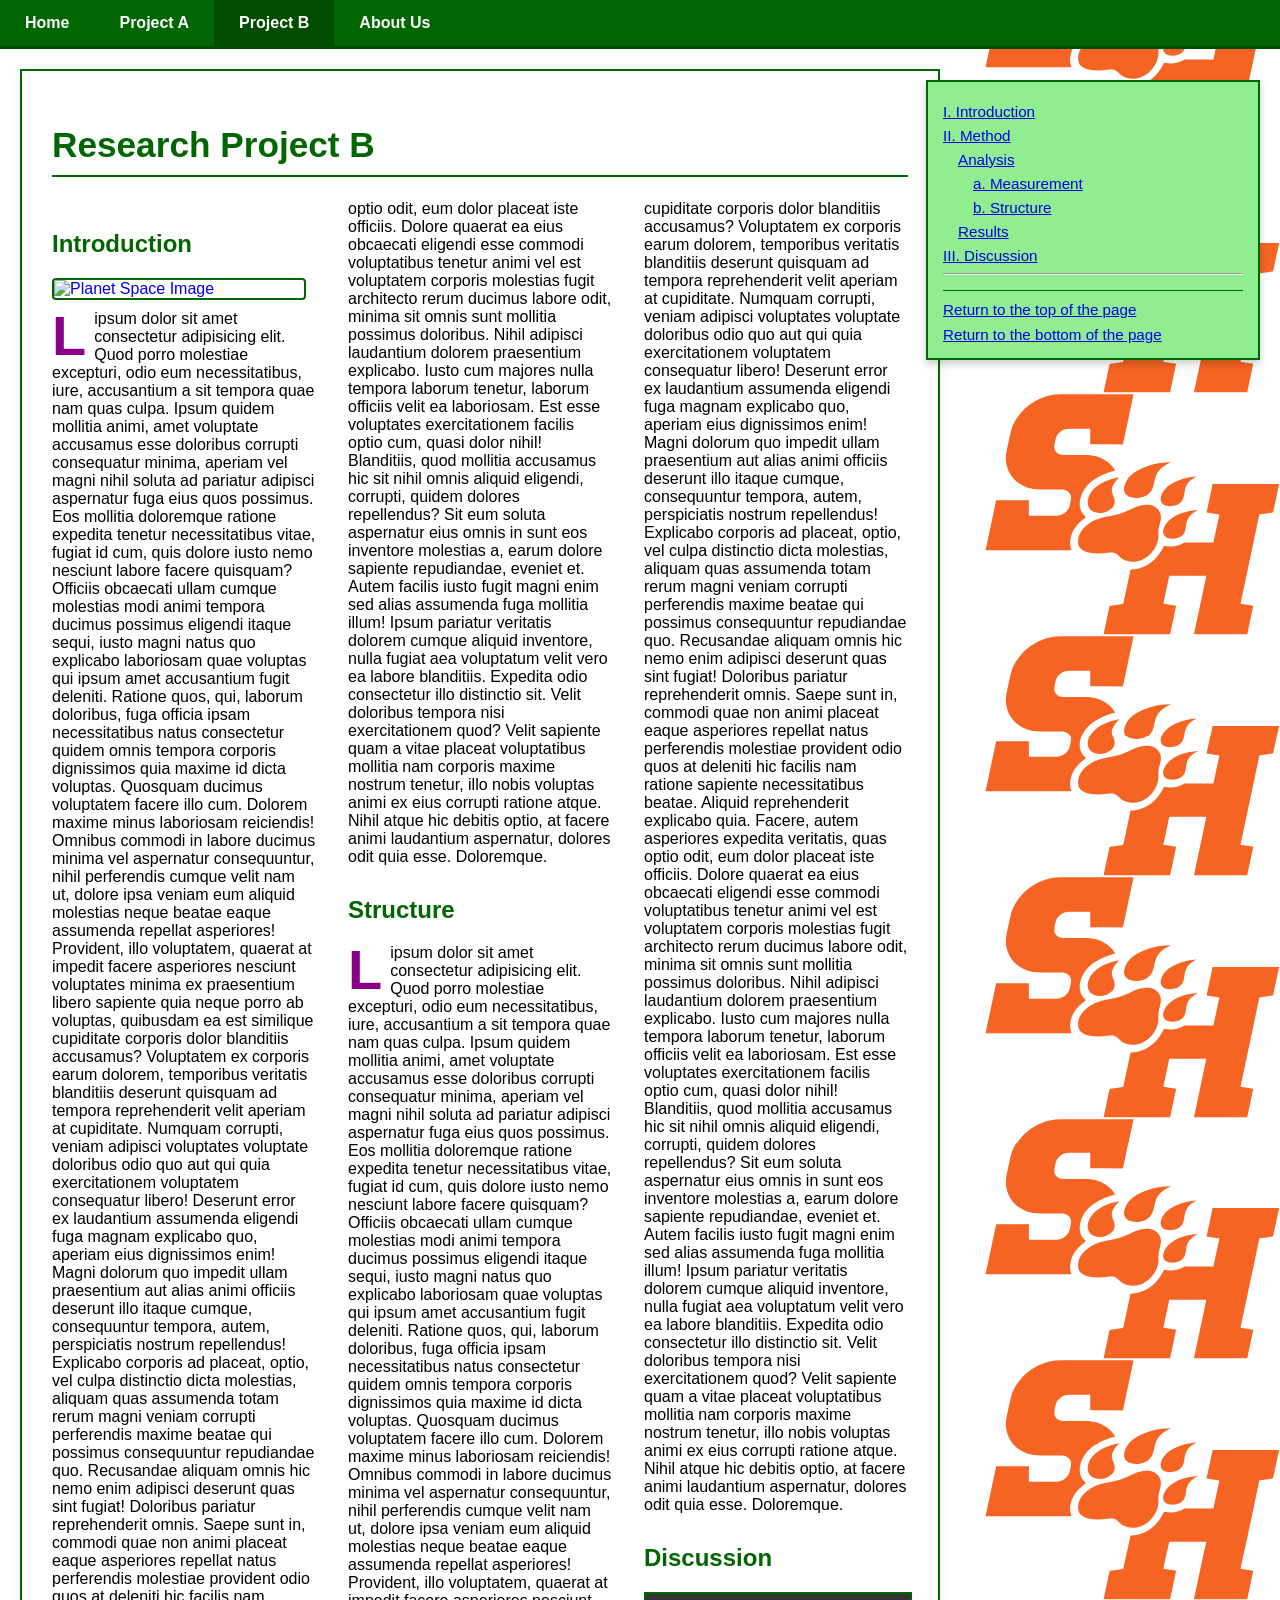
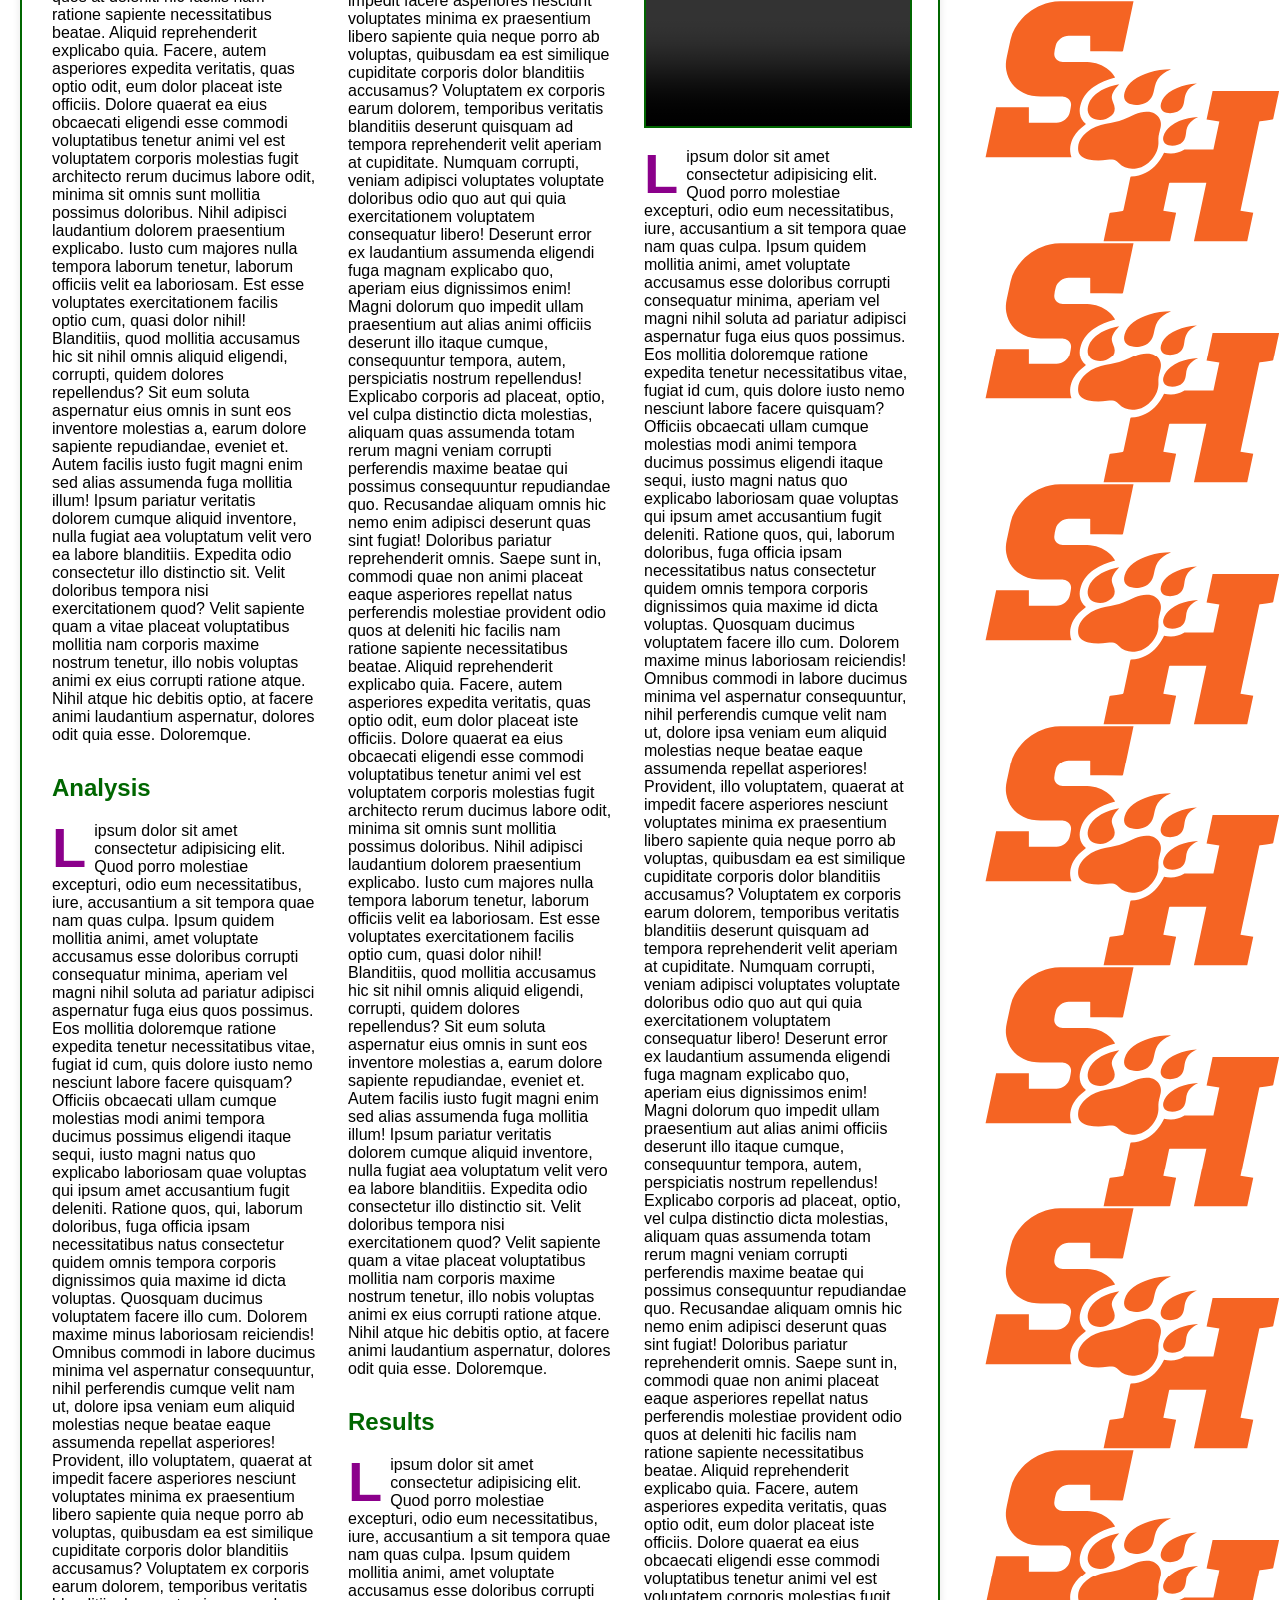
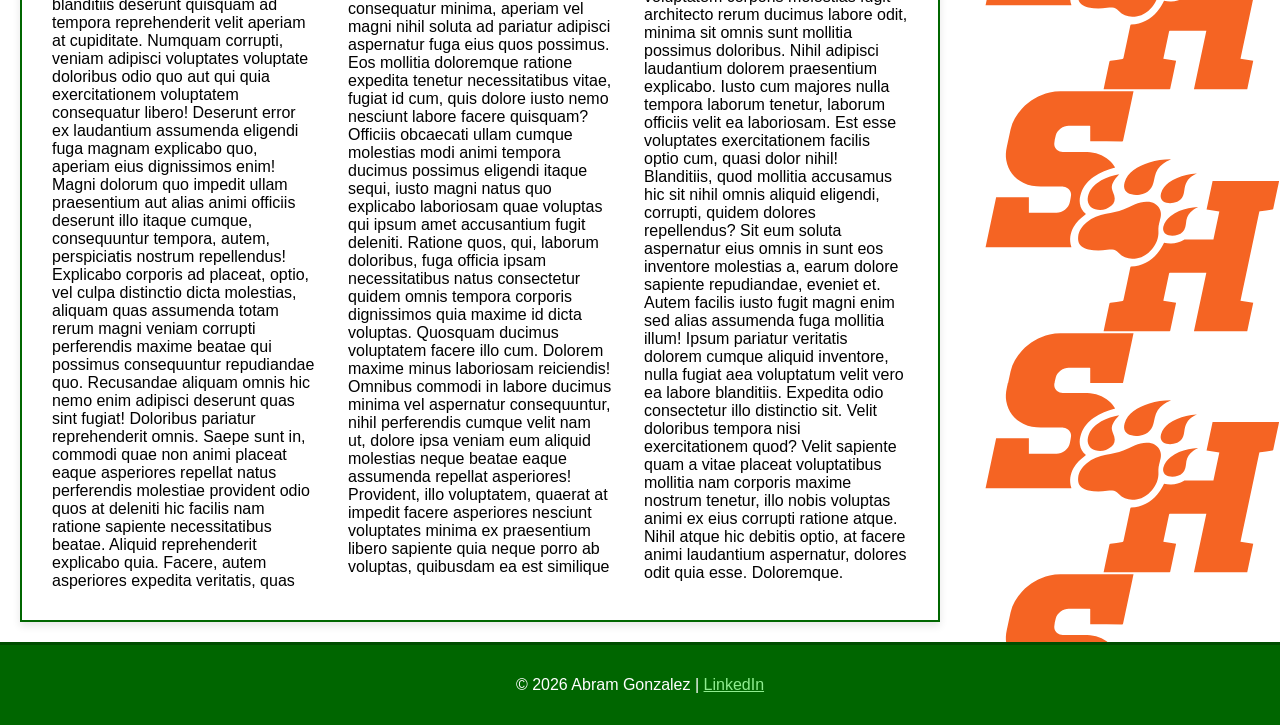
==== commit 333b5628: "ce" ====
--- a/exam.html
+++ b/exam.html
@@ -40,9 +40,8 @@
         </div>
     </aside>
     <main>
-       <div class="multi-column-wrapper">
     <h1>Research Project B</h1>
-    
+    <div class="multi-column-wrapper">
     <div id="intro">
         <h2>Introduction</h2>
         <p>
